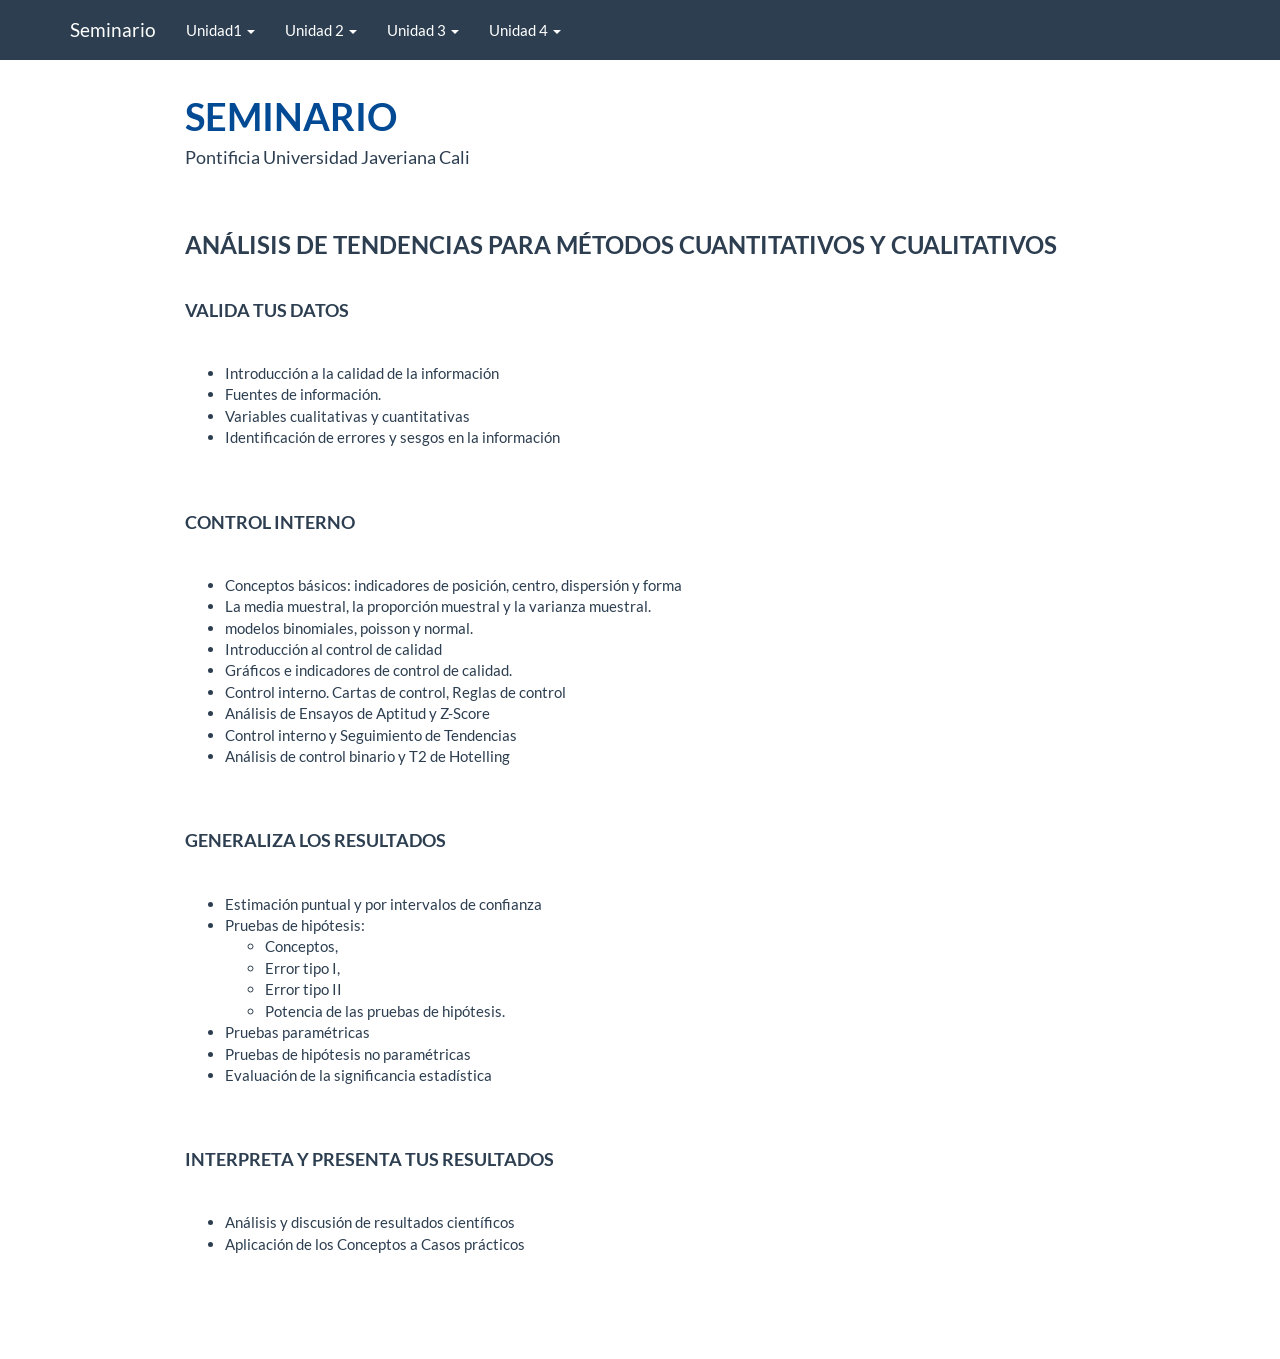
==== docs/index.html @ cdc2f90b "add sitioweb 33" ====
<!DOCTYPE html>

<html>

<head>

<meta charset="utf-8" />
<meta name="generator" content="pandoc" />
<meta http-equiv="X-UA-Compatible" content="IE=EDGE" />


<meta name="author" content="Pontificia Universidad Javeriana Cali" />


<title> SEMINARIO</title>

<script src="site_libs/header-attrs-2.25/header-attrs.js"></script>
<script src="site_libs/jquery-3.6.0/jquery-3.6.0.min.js"></script>
<meta name="viewport" content="width=device-width, initial-scale=1" />
<link href="site_libs/bootstrap-3.3.5/css/flatly.min.css" rel="stylesheet" />
<script src="site_libs/bootstrap-3.3.5/js/bootstrap.min.js"></script>
<script src="site_libs/bootstrap-3.3.5/shim/html5shiv.min.js"></script>
<script src="site_libs/bootstrap-3.3.5/shim/respond.min.js"></script>
<style>h1 {font-size: 34px;}
       h1.title {font-size: 38px;}
       h2 {font-size: 30px;}
       h3 {font-size: 24px;}
       h4 {font-size: 18px;}
       h5 {font-size: 16px;}
       h6 {font-size: 12px;}
       code {color: inherit; background-color: rgba(0, 0, 0, 0.04);}
       pre:not([class]) { background-color: white }</style>
<script src="site_libs/navigation-1.1/tabsets.js"></script>
<link href="site_libs/highlightjs-9.12.0/default.css" rel="stylesheet" />
<script src="site_libs/highlightjs-9.12.0/highlight.js"></script>

<style type="text/css">
  code{white-space: pre-wrap;}
  span.smallcaps{font-variant: small-caps;}
  span.underline{text-decoration: underline;}
  div.column{display: inline-block; vertical-align: top; width: 50%;}
  div.hanging-indent{margin-left: 1.5em; text-indent: -1.5em;}
  ul.task-list{list-style: none;}
    </style>

<style type="text/css">code{white-space: pre;}</style>
<script type="text/javascript">
if (window.hljs) {
  hljs.configure({languages: []});
  hljs.initHighlightingOnLoad();
  if (document.readyState && document.readyState === "complete") {
    window.setTimeout(function() { hljs.initHighlighting(); }, 0);
  }
}
</script>






<link rel="stylesheet" href="style.css" type="text/css" />



<style type = "text/css">
.main-container {
  max-width: 940px;
  margin-left: auto;
  margin-right: auto;
}
img {
  max-width:100%;
}
.tabbed-pane {
  padding-top: 12px;
}
.html-widget {
  margin-bottom: 20px;
}
button.code-folding-btn:focus {
  outline: none;
}
summary {
  display: list-item;
}
details > summary > p:only-child {
  display: inline;
}
pre code {
  padding: 0;
}
</style>


<style type="text/css">
.dropdown-submenu {
  position: relative;
}
.dropdown-submenu>.dropdown-menu {
  top: 0;
  left: 100%;
  margin-top: -6px;
  margin-left: -1px;
  border-radius: 0 6px 6px 6px;
}
.dropdown-submenu:hover>.dropdown-menu {
  display: block;
}
.dropdown-submenu>a:after {
  display: block;
  content: " ";
  float: right;
  width: 0;
  height: 0;
  border-color: transparent;
  border-style: solid;
  border-width: 5px 0 5px 5px;
  border-left-color: #cccccc;
  margin-top: 5px;
  margin-right: -10px;
}
.dropdown-submenu:hover>a:after {
  border-left-color: #adb5bd;
}
.dropdown-submenu.pull-left {
  float: none;
}
.dropdown-submenu.pull-left>.dropdown-menu {
  left: -100%;
  margin-left: 10px;
  border-radius: 6px 0 6px 6px;
}
</style>

<script type="text/javascript">
// manage active state of menu based on current page
$(document).ready(function () {
  // active menu anchor
  href = window.location.pathname
  href = href.substr(href.lastIndexOf('/') + 1)
  if (href === "")
    href = "index.html";
  var menuAnchor = $('a[href="' + href + '"]');

  // mark the anchor link active (and if it's in a dropdown, also mark that active)
  var dropdown = menuAnchor.closest('li.dropdown');
  if (window.bootstrap) { // Bootstrap 4+
    menuAnchor.addClass('active');
    dropdown.find('> .dropdown-toggle').addClass('active');
  } else { // Bootstrap 3
    menuAnchor.parent().addClass('active');
    dropdown.addClass('active');
  }

  // Navbar adjustments
  var navHeight = $(".navbar").first().height() + 15;
  var style = document.createElement('style');
  var pt = "padding-top: " + navHeight + "px; ";
  var mt = "margin-top: -" + navHeight + "px; ";
  var css = "";
  // offset scroll position for anchor links (for fixed navbar)
  for (var i = 1; i <= 6; i++) {
    css += ".section h" + i + "{ " + pt + mt + "}\n";
  }
  style.innerHTML = "body {" + pt + "padding-bottom: 40px; }\n" + css;
  document.head.appendChild(style);
});
</script>

<!-- tabsets -->

<style type="text/css">
.tabset-dropdown > .nav-tabs {
  display: inline-table;
  max-height: 500px;
  min-height: 44px;
  overflow-y: auto;
  border: 1px solid #ddd;
  border-radius: 4px;
}

.tabset-dropdown > .nav-tabs > li.active:before, .tabset-dropdown > .nav-tabs.nav-tabs-open:before {
  content: "\e259";
  font-family: 'Glyphicons Halflings';
  display: inline-block;
  padding: 10px;
  border-right: 1px solid #ddd;
}

.tabset-dropdown > .nav-tabs.nav-tabs-open > li.active:before {
  content: "\e258";
  font-family: 'Glyphicons Halflings';
  border: none;
}

.tabset-dropdown > .nav-tabs > li.active {
  display: block;
}

.tabset-dropdown > .nav-tabs > li > a,
.tabset-dropdown > .nav-tabs > li > a:focus,
.tabset-dropdown > .nav-tabs > li > a:hover {
  border: none;
  display: inline-block;
  border-radius: 4px;
  background-color: transparent;
}

.tabset-dropdown > .nav-tabs.nav-tabs-open > li {
  display: block;
  float: none;
}

.tabset-dropdown > .nav-tabs > li {
  display: none;
}
</style>

<!-- code folding -->




</head>

<body>


<div class="container-fluid main-container">




<div class="navbar navbar-default  navbar-fixed-top" role="navigation">
  <div class="container">
    <div class="navbar-header">
      <button type="button" class="navbar-toggle collapsed" data-toggle="collapse" data-bs-toggle="collapse" data-target="#navbar" data-bs-target="#navbar">
        <span class="icon-bar"></span>
        <span class="icon-bar"></span>
        <span class="icon-bar"></span>
      </button>
      <a class="navbar-brand" href="index.html">Seminario </a>
    </div>
    <div id="navbar" class="navbar-collapse collapse">
      <ul class="nav navbar-nav">
        <li class="dropdown">
  <a href="#" class="dropdown-toggle" data-toggle="dropdown" role="button" data-bs-toggle="dropdown" aria-expanded="false">
    Unidad1
     
    <span class="caret"></span>
  </a>
  <ul class="dropdown-menu" role="menu">
    <li>
      <a href="recurso000.html">Introducción a la calidad de la información</a>
    </li>
    <li>
      <a href="recurso000.html">Fuentes de información</a>
    </li>
    <li>
      <a href="recurso000.html">Variables cualitativas y cuantitativas</a>
    </li>
    <li>
      <a href="recurso000.html">Identificación de errores</a>
    </li>
  </ul>
</li>
<li class="dropdown">
  <a href="#" class="dropdown-toggle" data-toggle="dropdown" role="button" data-bs-toggle="dropdown" aria-expanded="false">
    Unidad 2
     
    <span class="caret"></span>
  </a>
  <ul class="dropdown-menu" role="menu">
    <li>
      <a href="recurso000.html">Conceptos básicos indicadores estadísticos</a>
    </li>
    <li>
      <a href="recurso000.html">Modelos de probabilidad</a>
    </li>
    <li>
      <a href="recurso000.html">Introducción al control de calidad</a>
    </li>
    <li>
      <a href="recurso000.html">Análisis de ensayos</a>
    </li>
    <li>
      <a href="recurso000.html">Control interno</a>
    </li>
    <li>
      <a href="recurso000.html">Análisis de control binario</a>
    </li>
  </ul>
</li>
<li class="dropdown">
  <a href="#" class="dropdown-toggle" data-toggle="dropdown" role="button" data-bs-toggle="dropdown" aria-expanded="false">
    Unidad 3
     
    <span class="caret"></span>
  </a>
  <ul class="dropdown-menu" role="menu">
    <li>
      <a href="recurso331.html">Estimación -conceptos básicos </a>
    </li>
    <li>
      <a href="recurso332.html">Intervalos de confianza - paramétricos</a>
    </li>
    <li>
      <a href="recurso333.html">Intervalos de confianza - no paramétricos</a>
    </li>
    <li>
      <a href="recurso334.html">Pruebas de hipótesis - conceptos básicos</a>
    </li>
    <li>
      <a href="recurso335.html">Pruebas de hipótesis - paramétricas</a>
    </li>
    <li>
      <a href="recurso336.html">Pruebas de hipótesis - no paramétricas</a>
    </li>
    <li>
      <a href="recurso337.html">La significancia estadística</a>
    </li>
  </ul>
</li>
<li class="dropdown">
  <a href="#" class="dropdown-toggle" data-toggle="dropdown" role="button" data-bs-toggle="dropdown" aria-expanded="false">
    Unidad 4
     
    <span class="caret"></span>
  </a>
  <ul class="dropdown-menu" role="menu">
    <li>
      <a href="recurso000.html">Análisis de resultados científicos</a>
    </li>
    <li>
      <a href="recurso000.html">Aplicacón de los conceptos</a>
    </li>
  </ul>
</li>
      </ul>
      <ul class="nav navbar-nav navbar-right">
        
      </ul>
    </div><!--/.nav-collapse -->
  </div><!--/.container -->
</div><!--/.navbar -->

<div id="header">



<h1 class="title toc-ignore"><span style="color:#034a94">
<strong>SEMINARIO</strong></span></h1>
<h4 class="author">Pontificia Universidad Javeriana Cali</h4>

</div>


<p><br/><br/></p>
<div
id="análisis-de-tendencias-para-métodos-cuantitativos-y-cualitativos"
class="section level3">
<h3><strong>ANÁLISIS DE TENDENCIAS PARA MÉTODOS CUANTITATIVOS Y
CUALITATIVOS</strong></h3>
<p><br/></p>
<div id="valida-tus-datos" class="section level4">
<h4><strong>VALIDA TUS DATOS</strong></h4>
<p><br/></p>
<ul>
<li>Introducción a la calidad de la información</li>
<li>Fuentes de información.</li>
<li>Variables cualitativas y cuantitativas</li>
<li>Identificación de errores y sesgos en la información</li>
</ul>
<p><br/><br/></p>
</div>
<div id="control-interno" class="section level4">
<h4><strong>CONTROL INTERNO</strong></h4>
<p><br/></p>
<ul>
<li>Conceptos básicos: indicadores de posición, centro, dispersión y
forma</li>
<li>La media muestral, la proporción muestral y la varianza
muestral.</li>
<li>modelos binomiales, poisson y normal.<br />
</li>
<li>Introducción al control de calidad</li>
<li>Gráficos e indicadores de control de calidad.</li>
<li>Control interno. Cartas de control, Reglas de control</li>
<li>Análisis de Ensayos de Aptitud y Z-Score</li>
<li>Control interno y Seguimiento de Tendencias</li>
<li>Análisis de control binario y T2 de Hotelling</li>
</ul>
<p><br/><br/></p>
</div>
<div id="generaliza-los-resultados" class="section level4">
<h4><strong>GENERALIZA LOS RESULTADOS</strong></h4>
<p><br/></p>
<ul>
<li>Estimación puntual y por intervalos de confianza</li>
<li>Pruebas de hipótesis:
<ul>
<li>Conceptos,</li>
<li>Error tipo I,</li>
<li>Error tipo II</li>
<li>Potencia de las pruebas de hipótesis.</li>
</ul></li>
<li>Pruebas paramétricas</li>
<li>Pruebas de hipótesis no paramétricas</li>
<li>Evaluación de la significancia estadística</li>
</ul>
<p><br/><br/></p>
</div>
<div id="interpreta-y-presenta-tus-resultados" class="section level4">
<h4><strong>INTERPRETA Y PRESENTA TUS RESULTADOS</strong></h4>
<p><br/></p>
<ul>
<li>Análisis y discusión de resultados científicos</li>
<li>Aplicación de los Conceptos a Casos prácticos</li>
</ul>
<p><br/><br/></p>
</div>
</div>




</div>

<script>

// add bootstrap table styles to pandoc tables
function bootstrapStylePandocTables() {
  $('tr.odd').parent('tbody').parent('table').addClass('table table-condensed');
}
$(document).ready(function () {
  bootstrapStylePandocTables();
});


</script>

<!-- tabsets -->

<script>
$(document).ready(function () {
  window.buildTabsets("TOC");
});

$(document).ready(function () {
  $('.tabset-dropdown > .nav-tabs > li').click(function () {
    $(this).parent().toggleClass('nav-tabs-open');
  });
});
</script>

<!-- code folding -->


<!-- dynamically load mathjax for compatibility with self-contained -->
<script>
  (function () {
    var script = document.createElement("script");
    script.type = "text/javascript";
    script.src  = "https://mathjax.rstudio.com/latest/MathJax.js?config=TeX-AMS-MML_HTMLorMML";
    document.getElementsByTagName("head")[0].appendChild(script);
  })();
</script>

</body>
</html>
---- docs/site_libs/bootstrap-3.3.5/css/flatly.min.css ----
@font-face {
  font-family: 'Lato';
  font-style: normal;
  font-weight: 400;
  src: url(fonts/Lato.ttf) format('truetype');
}
@font-face {
  font-family: 'Lato';
  font-style: normal;
  font-weight: 700;
  src: url(fonts/LatoBold.ttf) format('truetype');
}
@font-face {
  font-family: 'Lato';
  font-style: italic;
  font-weight: 400;
  src: url(fonts/LatoItalic.ttf) format('truetype');
}

/*!
 * bootswatch v3.3.6
 * Homepage: http://bootswatch.com
 * Copyright 2012-2015 Thomas Park
 * Licensed under MIT
 * Based on Bootstrap
*//*!
 * Bootstrap v3.3.6 (http://getbootstrap.com)
 * Copyright 2011-2015 Twitter, Inc.
 * Licensed under MIT (https://github.com/twbs/bootstrap/blob/master/LICENSE)
 *//*! normalize.css v3.0.3 | MIT License | github.com/necolas/normalize.css */html{font-family:sans-serif;-ms-text-size-adjust:100%;-webkit-text-size-adjust:100%}body{margin:0}article,aside,details,figcaption,figure,footer,header,hgroup,main,menu,nav,section,summary{display:block}audio,canvas,progress,video{display:inline-block;vertical-align:baseline}audio:not([controls]){display:none;height:0}[hidden],template{display:none}a{background-color:transparent}a:active,a:hover{outline:0}abbr[title]{border-bottom:1px dotted}b,strong{font-weight:bold}dfn{font-style:italic}h1{font-size:2em;margin:0.67em 0}mark{background:#ff0;color:#000}small{font-size:80%}sub,sup{font-size:75%;line-height:0;position:relative;vertical-align:baseline}sup{top:-0.5em}sub{bottom:-0.25em}img{border:0}svg:not(:root){overflow:hidden}figure{margin:1em 40px}hr{-webkit-box-sizing:content-box;-moz-box-sizing:content-box;box-sizing:content-box;height:0}pre{overflow:auto}code,kbd,pre,samp{font-family:monospace, monospace;font-size:1em}button,input,optgroup,select,textarea{color:inherit;font:inherit;margin:0}button{overflow:visible}button,select{text-transform:none}button,html input[type="button"],input[type="reset"],input[type="submit"]{-webkit-appearance:button;cursor:pointer}button[disabled],html input[disabled]{cursor:default}button::-moz-focus-inner,input::-moz-focus-inner{border:0;padding:0}input{line-height:normal}input[type="checkbox"],input[type="radio"]{-webkit-box-sizing:border-box;-moz-box-sizing:border-box;box-sizing:border-box;padding:0}input[type="number"]::-webkit-inner-spin-button,input[type="number"]::-webkit-outer-spin-button{height:auto}input[type="search"]{-webkit-appearance:textfield;-webkit-box-sizing:content-box;-moz-box-sizing:content-box;box-sizing:content-box}input[type="search"]::-webkit-search-cancel-button,input[type="search"]::-webkit-search-decoration{-webkit-appearance:none}fieldset{border:1px solid #c0c0c0;margin:0 2px;padding:0.35em 0.625em 0.75em}legend{border:0;padding:0}textarea{overflow:auto}optgroup{font-weight:bold}table{border-collapse:collapse;border-spacing:0}td,th{padding:0}/*! Source: https://github.com/h5bp/html5-boilerplate/blob/master/src/css/main.css */@media print{*,*:before,*:after{background:transparent !important;color:#000 !important;-webkit-box-shadow:none !important;box-shadow:none !important;text-shadow:none !important}a,a:visited{text-decoration:underline}a[href]:after{content:" (" attr(href) ")"}abbr[title]:after{content:" (" attr(title) ")"}a[href^="#"]:after,a[href^="javascript:"]:after{content:""}pre,blockquote{border:1px solid #999;page-break-inside:avoid}thead{display:table-header-group}tr,img{page-break-inside:avoid}img{max-width:100% !important}p,h2,h3{orphans:3;widows:3}h2,h3{page-break-after:avoid}.navbar{display:none}.btn>.caret,.dropup>.btn>.caret{border-top-color:#000 !important}.label{border:1px solid #000}.table{border-collapse:collapse !important}.table td,.table th{background-color:#fff !important}.table-bordered th,.table-bordered td{border:1px solid #ddd !important}}@font-face{font-family:'Glyphicons Halflings';src:url('../fonts/glyphicons-halflings-regular.eot');src:url('../fonts/glyphicons-halflings-regular.eot?#iefix') format('embedded-opentype'),url('../fonts/glyphicons-halflings-regular.woff') format('woff'),url('../fonts/glyphicons-halflings-regular.ttf') format('truetype'),url('../fonts/glyphicons-halflings-regular.svg#glyphicons_halflingsregular') format('svg')}.glyphicon{position:relative;top:1px;display:inline-block;font-family:'Glyphicons Halflings';font-style:normal;font-weight:normal;line-height:1;-webkit-font-smoothing:antialiased;-moz-osx-font-smoothing:grayscale}.glyphicon-asterisk:before{content:"\002a"}.glyphicon-plus:before{content:"\002b"}.glyphicon-euro:before,.glyphicon-eur:before{content:"\20ac"}.glyphicon-minus:before{content:"\2212"}.glyphicon-cloud:before{content:"\2601"}.glyphicon-envelope:before{content:"\2709"}.glyphicon-pencil:before{content:"\270f"}.glyphicon-glass:before{content:"\e001"}.glyphicon-music:before{content:"\e002"}.glyphicon-search:before{content:"\e003"}.glyphicon-heart:before{content:"\e005"}.glyphicon-star:before{content:"\e006"}.glyphicon-star-empty:before{content:"\e007"}.glyphicon-user:before{content:"\e008"}.glyphicon-film:before{content:"\e009"}.glyphicon-th-large:before{content:"\e010"}.glyphicon-th:before{content:"\e011"}.glyphicon-th-list:before{content:"\e012"}.glyphicon-ok:before{content:"\e013"}.glyphicon-remove:before{content:"\e014"}.glyphicon-zoom-in:before{content:"\e015"}.glyphicon-zoom-out:before{content:"\e016"}.glyphicon-off:before{content:"\e017"}.glyphicon-signal:before{content:"\e018"}.glyphicon-cog:before{content:"\e019"}.glyphicon-trash:before{content:"\e020"}.glyphicon-home:before{content:"\e021"}.glyphicon-file:before{content:"\e022"}.glyphicon-time:before{content:"\e023"}.glyphicon-road:before{content:"\e024"}.glyphicon-download-alt:before{content:"\e025"}.glyphicon-download:before{content:"\e026"}.glyphicon-upload:before{content:"\e027"}.glyphicon-inbox:before{content:"\e028"}.glyphicon-play-circle:before{content:"\e029"}.glyphicon-repeat:before{content:"\e030"}.glyphicon-refresh:before{content:"\e031"}.glyphicon-list-alt:before{content:"\e032"}.glyphicon-lock:before{content:"\e033"}.glyphicon-flag:before{content:"\e034"}.glyphicon-headphones:before{content:"\e035"}.glyphicon-volume-off:before{content:"\e036"}.glyphicon-volume-down:before{content:"\e037"}.glyphicon-volume-up:before{content:"\e038"}.glyphicon-qrcode:before{content:"\e039"}.glyphicon-barcode:before{content:"\e040"}.glyphicon-tag:before{content:"\e041"}.glyphicon-tags:before{content:"\e042"}.glyphicon-book:before{content:"\e043"}.glyphicon-bookmark:before{content:"\e044"}.glyphicon-print:before{content:"\e045"}.glyphicon-camera:before{content:"\e046"}.glyphicon-font:before{content:"\e047"}.glyphicon-bold:before{content:"\e048"}.glyphicon-italic:before{content:"\e049"}.glyphicon-text-height:before{content:"\e050"}.glyphicon-text-width:before{content:"\e051"}.glyphicon-align-left:before{content:"\e052"}.glyphicon-align-center:before{content:"\e053"}.glyphicon-align-right:before{content:"\e054"}.glyphicon-align-justify:before{content:"\e055"}.glyphicon-list:before{content:"\e056"}.glyphicon-indent-left:before{content:"\e057"}.glyphicon-indent-right:before{content:"\e058"}.glyphicon-facetime-video:before{content:"\e059"}.glyphicon-picture:before{content:"\e060"}.glyphicon-map-marker:before{content:"\e062"}.glyphicon-adjust:before{content:"\e063"}.glyphicon-tint:before{content:"\e064"}.glyphicon-edit:before{content:"\e065"}.glyphicon-share:before{content:"\e066"}.glyphicon-check:before{content:"\e067"}.glyphicon-move:before{content:"\e068"}.glyphicon-step-backward:before{content:"\e069"}.glyphicon-fast-backward:before{content:"\e070"}.glyphicon-backward:before{content:"\e071"}.glyphicon-play:before{content:"\e072"}.glyphicon-pause:before{content:"\e073"}.glyphicon-stop:before{content:"\e074"}.glyphicon-forward:before{content:"\e075"}.glyphicon-fast-forward:before{content:"\e076"}.glyphicon-step-forward:before{content:"\e077"}.glyphicon-eject:before{content:"\e078"}.glyphicon-chevron-left:before{content:"\e079"}.glyphicon-chevron-right:before{content:"\e080"}.glyphicon-plus-sign:before{content:"\e081"}.glyphicon-minus-sign:before{content:"\e082"}.glyphicon-remove-sign:before{content:"\e083"}.glyphicon-ok-sign:before{content:"\e084"}.glyphicon-question-sign:before{content:"\e085"}.glyphicon-info-sign:before{content:"\e086"}.glyphicon-screenshot:before{content:"\e087"}.glyphicon-remove-circle:before{content:"\e088"}.glyphicon-ok-circle:before{content:"\e089"}.glyphicon-ban-circle:before{content:"\e090"}.glyphicon-arrow-left:before{content:"\e091"}.glyphicon-arrow-right:before{content:"\e092"}.glyphicon-arrow-up:before{content:"\e093"}.glyphicon-arrow-down:before{content:"\e094"}.glyphicon-share-alt:before{content:"\e095"}.glyphicon-resize-full:before{content:"\e096"}.glyphicon-resize-small:before{content:"\e097"}.glyphicon-exclamation-sign:before{content:"\e101"}.glyphicon-gift:before{content:"\e102"}.glyphicon-leaf:before{content:"\e103"}.glyphicon-fire:before{content:"\e104"}.glyphicon-eye-open:before{content:"\e105"}.glyphicon-eye-close:before{content:"\e106"}.glyphicon-warning-sign:before{content:"\e107"}.glyphicon-plane:before{content:"\e108"}.glyphicon-calendar:before{content:"\e109"}.glyphicon-random:before{content:"\e110"}.glyphicon-comment:before{content:"\e111"}.glyphicon-magnet:before{content:"\e112"}.glyphicon-chevron-up:before{content:"\e113"}.glyphicon-chevron-down:before{content:"\e114"}.glyphicon-retweet:before{content:"\e115"}.glyphicon-shopping-cart:before{content:"\e116"}.glyphicon-folder-close:before{content:"\e117"}.glyphicon-folder-open:before{content:"\e118"}.glyphicon-resize-vertical:before{content:"\e119"}.glyphicon-resize-horizontal:before{content:"\e120"}.glyphicon-hdd:before{content:"\e121"}.glyphicon-bullhorn:before{content:"\e122"}.glyphicon-bell:before{content:"\e123"}.glyphicon-certificate:before{content:"\e124"}.glyphicon-thumbs-up:before{content:"\e125"}.glyphicon-thumbs-down:before{content:"\e126"}.glyphicon-hand-right:before{content:"\e127"}.glyphicon-hand-left:before{content:"\e128"}.glyphicon-hand-up:before{content:"\e129"}.glyphicon-hand-down:before{content:"\e130"}.glyphicon-circle-arrow-right:before{content:"\e131"}.glyphicon-circle-arrow-left:before{content:"\e132"}.glyphicon-circle-arrow-up:before{content:"\e133"}.glyphicon-circle-arrow-down:before{content:"\e134"}.glyphicon-globe:before{content:"\e135"}.glyphicon-wrench:before{content:"\e136"}.glyphicon-tasks:before{content:"\e137"}.glyphicon-filter:before{content:"\e138"}.glyphicon-briefcase:before{content:"\e139"}.glyphicon-fullscreen:before{content:"\e140"}.glyphicon-dashboard:before{content:"\e141"}.glyphicon-paperclip:before{content:"\e142"}.glyphicon-heart-empty:before{content:"\e143"}.glyphicon-link:before{content:"\e144"}.glyphicon-phone:before{content:"\e145"}.glyphicon-pushpin:before{content:"\e146"}.glyphicon-usd:before{content:"\e148"}.glyphicon-gbp:before{content:"\e149"}.glyphicon-sort:before{content:"\e150"}.glyphicon-sort-by-alphabet:before{content:"\e151"}.glyphicon-sort-by-alphabet-alt:before{content:"\e152"}.glyphicon-sort-by-order:before{content:"\e153"}.glyphicon-sort-by-order-alt:before{content:"\e154"}.glyphicon-sort-by-attributes:before{content:"\e155"}.glyphicon-sort-by-attributes-alt:before{content:"\e156"}.glyphicon-unchecked:before{content:"\e157"}.glyphicon-expand:before{content:"\e158"}.glyphicon-collapse-down:before{content:"\e159"}.glyphicon-collapse-up:before{content:"\e160"}.glyphicon-log-in:before{content:"\e161"}.glyphicon-flash:before{content:"\e162"}.glyphicon-log-out:before{content:"\e163"}.glyphicon-new-window:before{content:"\e164"}.glyphicon-record:before{content:"\e165"}.glyphicon-save:before{content:"\e166"}.glyphicon-open:before{content:"\e167"}.glyphicon-saved:before{content:"\e168"}.glyphicon-import:before{content:"\e169"}.glyphicon-export:before{content:"\e170"}.glyphicon-send:before{content:"\e171"}.glyphicon-floppy-disk:before{content:"\e172"}.glyphicon-floppy-saved:before{content:"\e173"}.glyphicon-floppy-remove:before{content:"\e174"}.glyphicon-floppy-save:before{content:"\e175"}.glyphicon-floppy-open:before{content:"\e176"}.glyphicon-credit-card:before{content:"\e177"}.glyphicon-transfer:before{content:"\e178"}.glyphicon-cutlery:before{content:"\e179"}.glyphicon-header:before{content:"\e180"}.glyphicon-compressed:before{content:"\e181"}.glyphicon-earphone:before{content:"\e182"}.glyphicon-phone-alt:before{content:"\e183"}.glyphicon-tower:before{content:"\e184"}.glyphicon-stats:before{content:"\e185"}.glyphicon-sd-video:before{content:"\e186"}.glyphicon-hd-video:before{content:"\e187"}.glyphicon-subtitles:before{content:"\e188"}.glyphicon-sound-stereo:before{content:"\e189"}.glyphicon-sound-dolby:before{content:"\e190"}.glyphicon-sound-5-1:before{content:"\e191"}.glyphicon-sound-6-1:before{content:"\e192"}.glyphicon-sound-7-1:before{content:"\e193"}.glyphicon-copyright-mark:before{content:"\e194"}.glyphicon-registration-mark:before{content:"\e195"}.glyphicon-cloud-download:before{content:"\e197"}.glyphicon-cloud-upload:before{content:"\e198"}.glyphicon-tree-conifer:before{content:"\e199"}.glyphicon-tree-deciduous:before{content:"\e200"}.glyphicon-cd:before{content:"\e201"}.glyphicon-save-file:before{content:"\e202"}.glyphicon-open-file:before{content:"\e203"}.glyphicon-level-up:before{content:"\e204"}.glyphicon-copy:before{content:"\e205"}.glyphicon-paste:before{content:"\e206"}.glyphicon-alert:before{content:"\e209"}.glyphicon-equalizer:before{content:"\e210"}.glyphicon-king:before{content:"\e211"}.glyphicon-queen:before{content:"\e212"}.glyphicon-pawn:before{content:"\e213"}.glyphicon-bishop:before{content:"\e214"}.glyphicon-knight:before{content:"\e215"}.glyphicon-baby-formula:before{content:"\e216"}.glyphicon-tent:before{content:"\26fa"}.glyphicon-blackboard:before{content:"\e218"}.glyphicon-bed:before{content:"\e219"}.glyphicon-apple:before{content:"\f8ff"}.glyphicon-erase:before{content:"\e221"}.glyphicon-hourglass:before{content:"\231b"}.glyphicon-lamp:before{content:"\e223"}.glyphicon-duplicate:before{content:"\e224"}.glyphicon-piggy-bank:before{content:"\e225"}.glyphicon-scissors:before{content:"\e226"}.glyphicon-bitcoin:before{content:"\e227"}.glyphicon-btc:before{content:"\e227"}.glyphicon-xbt:before{content:"\e227"}.glyphicon-yen:before{content:"\00a5"}.glyphicon-jpy:before{content:"\00a5"}.glyphicon-ruble:before{content:"\20bd"}.glyphicon-rub:before{content:"\20bd"}.glyphicon-scale:before{content:"\e230"}.glyphicon-ice-lolly:before{content:"\e231"}.glyphicon-ice-lolly-tasted:before{content:"\e232"}.glyphicon-education:before{content:"\e233"}.glyphicon-option-horizontal:before{content:"\e234"}.glyphicon-option-vertical:before{content:"\e235"}.glyphicon-menu-hamburger:before{content:"\e236"}.glyphicon-modal-window:before{content:"\e237"}.glyphicon-oil:before{content:"\e238"}.glyphicon-grain:before{content:"\e239"}.glyphicon-sunglasses:before{content:"\e240"}.glyphicon-text-size:before{content:"\e241"}.glyphicon-text-color:before{content:"\e242"}.glyphicon-text-background:before{content:"\e243"}.glyphicon-object-align-top:before{content:"\e244"}.glyphicon-object-align-bottom:before{content:"\e245"}.glyphicon-object-align-horizontal:before{content:"\e246"}.glyphicon-object-align-left:before{content:"\e247"}.glyphicon-object-align-vertical:before{content:"\e248"}.glyphicon-object-align-right:before{content:"\e249"}.glyphicon-triangle-right:before{content:"\e250"}.glyphicon-triangle-left:before{content:"\e251"}.glyphicon-triangle-bottom:before{content:"\e252"}.glyphicon-triangle-top:before{content:"\e253"}.glyphicon-console:before{content:"\e254"}.glyphicon-superscript:before{content:"\e255"}.glyphicon-subscript:before{content:"\e256"}.glyphicon-menu-left:before{content:"\e257"}.glyphicon-menu-right:before{content:"\e258"}.glyphicon-menu-down:before{content:"\e259"}.glyphicon-menu-up:before{content:"\e260"}*{-webkit-box-sizing:border-box;-moz-box-sizing:border-box;box-sizing:border-box}*:before,*:after{-webkit-box-sizing:border-box;-moz-box-sizing:border-box;box-sizing:border-box}html{font-size:10px;-webkit-tap-highlight-color:rgba(0,0,0,0)}body{font-family:"Lato","Helvetica Neue",Helvetica,Arial,sans-serif;font-size:15px;line-height:1.42857143;color:#2c3e50;background-color:#ffffff}input,button,select,textarea{font-family:inherit;font-size:inherit;line-height:inherit}a{color:#18bc9c;text-decoration:none}a:hover,a:focus{color:#18bc9c;text-decoration:underline}a:focus{outline:thin dotted;outline:5px auto -webkit-focus-ring-color;outline-offset:-2px}figure{margin:0}img{vertical-align:middle}.img-responsive,.thumbnail>img,.thumbnail a>img,.carousel-inner>.item>img,.carousel-inner>.item>a>img{display:block;max-width:100%;height:auto}.img-rounded{border-radius:6px}.img-thumbnail{padding:4px;line-height:1.42857143;background-color:#ffffff;border:1px solid #ecf0f1;border-radius:4px;-webkit-transition:all .2s ease-in-out;-o-transition:all .2s ease-in-out;transition:all .2s ease-in-out;display:inline-block;max-width:100%;height:auto}.img-circle{border-radius:50%}hr{margin-top:21px;margin-bottom:21px;border:0;border-top:1px solid #ecf0f1}.sr-only{position:absolute;width:1px;height:1px;margin:-1px;padding:0;overflow:hidden;clip:rect(0, 0, 0, 0);border:0}.sr-only-focusable:active,.sr-only-focusable:focus{position:static;width:auto;height:auto;margin:0;overflow:visible;clip:auto}[role="button"]{cursor:pointer}h1,h2,h3,h4,h5,h6,.h1,.h2,.h3,.h4,.h5,.h6{font-family:"Lato","Helvetica Neue",Helvetica,Arial,sans-serif;font-weight:400;line-height:1.1;color:inherit}h1 small,h2 small,h3 small,h4 small,h5 small,h6 small,.h1 small,.h2 small,.h3 small,.h4 small,.h5 small,.h6 small,h1 .small,h2 .small,h3 .small,h4 .small,h5 .small,h6 .small,.h1 .small,.h2 .small,.h3 .small,.h4 .small,.h5 .small,.h6 .small{font-weight:normal;line-height:1;color:#b4bcc2}h1,.h1,h2,.h2,h3,.h3{margin-top:21px;margin-bottom:10.5px}h1 small,.h1 small,h2 small,.h2 small,h3 small,.h3 small,h1 .small,.h1 .small,h2 .small,.h2 .small,h3 .small,.h3 .small{font-size:65%}h4,.h4,h5,.h5,h6,.h6{margin-top:10.5px;margin-bottom:10.5px}h4 small,.h4 small,h5 small,.h5 small,h6 small,.h6 small,h4 .small,.h4 .small,h5 .small,.h5 .small,h6 .small,.h6 .small{font-size:75%}h1,.h1{font-size:39px}h2,.h2{font-size:32px}h3,.h3{font-size:26px}h4,.h4{font-size:19px}h5,.h5{font-size:15px}h6,.h6{font-size:13px}p{margin:0 0 10.5px}.lead{margin-bottom:21px;font-size:17px;font-weight:300;line-height:1.4}@media (min-width:768px){.lead{font-size:22.5px}}small,.small{font-size:86%}mark,.mark{background-color:#f39c12;padding:.2em}.text-left{text-align:left}.text-right{text-align:right}.text-center{text-align:center}.text-justify{text-align:justify}.text-nowrap{white-space:nowrap}.text-lowercase{text-transform:lowercase}.text-uppercase{text-transform:uppercase}.text-capitalize{text-transform:capitalize}.text-muted{color:#b4bcc2}.text-primary{color:#2c3e50}a.text-primary:hover,a.text-primary:focus{color:#1a242f}.text-success{color:#ffffff}a.text-success:hover,a.text-success:focus{color:#e6e6e6}.text-info{color:#ffffff}a.text-info:hover,a.text-info:focus{color:#e6e6e6}.text-warning{color:#ffffff}a.text-warning:hover,a.text-warning:focus{color:#e6e6e6}.text-danger{color:#ffffff}a.text-danger:hover,a.text-danger:focus{color:#e6e6e6}.bg-primary{color:#fff;background-color:#2c3e50}a.bg-primary:hover,a.bg-primary:focus{background-color:#1a242f}.bg-success{background-color:#18bc9c}a.bg-success:hover,a.bg-success:focus{background-color:#128f76}.bg-info{background-color:#3498db}a.bg-info:hover,a.bg-info:focus{background-color:#217dbb}.bg-warning{background-color:#f39c12}a.bg-warning:hover,a.bg-warning:focus{background-color:#c87f0a}.bg-danger{background-color:#e74c3c}a.bg-danger:hover,a.bg-danger:focus{background-color:#d62c1a}.page-header{padding-bottom:9.5px;margin:42px 0 21px;border-bottom:1px solid transparent}ul,ol{margin-top:0;margin-bottom:10.5px}ul ul,ol ul,ul ol,ol ol{margin-bottom:0}.list-unstyled{padding-left:0;list-style:none}.list-inline{padding-left:0;list-style:none;margin-left:-5px}.list-inline>li{display:inline-block;padding-left:5px;padding-right:5px}dl{margin-top:0;margin-bottom:21px}dt,dd{line-height:1.42857143}dt{font-weight:bold}dd{margin-left:0}@media (min-width:768px){.dl-horizontal dt{float:left;width:160px;clear:left;text-align:right;overflow:hidden;text-overflow:ellipsis;white-space:nowrap}.dl-horizontal dd{margin-left:180px}}abbr[title],abbr[data-original-title]{cursor:help;border-bottom:1px dotted #b4bcc2}.initialism{font-size:90%;text-transform:uppercase}blockquote{padding:10.5px 21px;margin:0 0 21px;font-size:18.75px;border-left:5px solid #ecf0f1}blockquote p:last-child,blockquote ul:last-child,blockquote ol:last-child{margin-bottom:0}blockquote footer,blockquote small,blockquote .small{display:block;font-size:80%;line-height:1.42857143;color:#b4bcc2}blockquote footer:before,blockquote small:before,blockquote .small:before{content:'\2014 \00A0'}.blockquote-reverse,blockquote.pull-right{padding-right:15px;padding-left:0;border-right:5px solid #ecf0f1;border-left:0;text-align:right}.blockquote-reverse footer:before,blockquote.pull-right footer:before,.blockquote-reverse small:before,blockquote.pull-right small:before,.blockquote-reverse .small:before,blockquote.pull-right .small:before{content:''}.blockquote-reverse footer:after,blockquote.pull-right footer:after,.blockquote-reverse small:after,blockquote.pull-right small:after,.blockquote-reverse .small:after,blockquote.pull-right .small:after{content:'\00A0 \2014'}address{margin-bottom:21px;font-style:normal;line-height:1.42857143}code,kbd,pre,samp{font-family:monospace}code{padding:2px 4px;font-size:90%;color:#c7254e;background-color:#f9f2f4;border-radius:4px}kbd{padding:2px 4px;font-size:90%;color:#ffffff;background-color:#333333;border-radius:3px;-webkit-box-shadow:inset 0 -1px 0 rgba(0,0,0,0.25);box-shadow:inset 0 -1px 0 rgba(0,0,0,0.25)}kbd kbd{padding:0;font-size:100%;font-weight:bold;-webkit-box-shadow:none;box-shadow:none}pre{display:block;padding:10px;margin:0 0 10.5px;font-size:14px;line-height:1.42857143;word-break:break-all;word-wrap:break-word;color:#7b8a8b;background-color:#ecf0f1;border:1px solid #cccccc;border-radius:4px}pre code{padding:0;font-size:inherit;color:inherit;white-space:pre-wrap;background-color:transparent;border-radius:0}.pre-scrollable{max-height:340px;overflow-y:scroll}.container{margin-right:auto;margin-left:auto;padding-left:15px;padding-right:15px}@media (min-width:768px){.container{width:750px}}@media (min-width:992px){.container{width:970px}}@media (min-width:1200px){.container{width:1170px}}.container-fluid{margin-right:auto;margin-left:auto;padding-left:15px;padding-right:15px}.row{margin-left:-15px;margin-right:-15px}.col-xs-1,.col-sm-1,.col-md-1,.col-lg-1,.col-xs-2,.col-sm-2,.col-md-2,.col-lg-2,.col-xs-3,.col-sm-3,.col-md-3,.col-lg-3,.col-xs-4,.col-sm-4,.col-md-4,.col-lg-4,.col-xs-5,.col-sm-5,.col-md-5,.col-lg-5,.col-xs-6,.col-sm-6,.col-md-6,.col-lg-6,.col-xs-7,.col-sm-7,.col-md-7,.col-lg-7,.col-xs-8,.col-sm-8,.col-md-8,.col-lg-8,.col-xs-9,.col-sm-9,.col-md-9,.col-lg-9,.col-xs-10,.col-sm-10,.col-md-10,.col-lg-10,.col-xs-11,.col-sm-11,.col-md-11,.col-lg-11,.col-xs-12,.col-sm-12,.col-md-12,.col-lg-12{position:relative;min-height:1px;padding-left:15px;padding-right:15px}.col-xs-1,.col-xs-2,.col-xs-3,.col-xs-4,.col-xs-5,.col-xs-6,.col-xs-7,.col-xs-8,.col-xs-9,.col-xs-10,.col-xs-11,.col-xs-12{float:left}.col-xs-12{width:100%}.col-xs-11{width:91.66666667%}.col-xs-10{width:83.33333333%}.col-xs-9{width:75%}.col-xs-8{width:66.66666667%}.col-xs-7{width:58.33333333%}.col-xs-6{width:50%}.col-xs-5{width:41.66666667%}.col-xs-4{width:33.33333333%}.col-xs-3{width:25%}.col-xs-2{width:16.66666667%}.col-xs-1{width:8.33333333%}.col-xs-pull-12{right:100%}.col-xs-pull-11{right:91.66666667%}.col-xs-pull-10{right:83.33333333%}.col-xs-pull-9{right:75%}.col-xs-pull-8{right:66.66666667%}.col-xs-pull-7{right:58.33333333%}.col-xs-pull-6{right:50%}.col-xs-pull-5{right:41.66666667%}.col-xs-pull-4{right:33.33333333%}.col-xs-pull-3{right:25%}.col-xs-pull-2{right:16.66666667%}.col-xs-pull-1{right:8.33333333%}.col-xs-pull-0{right:auto}.col-xs-push-12{left:100%}.col-xs-push-11{left:91.66666667%}.col-xs-push-10{left:83.33333333%}.col-xs-push-9{left:75%}.col-xs-push-8{left:66.66666667%}.col-xs-push-7{left:58.33333333%}.col-xs-push-6{left:50%}.col-xs-push-5{left:41.66666667%}.col-xs-push-4{left:33.33333333%}.col-xs-push-3{left:25%}.col-xs-push-2{left:16.66666667%}.col-xs-push-1{left:8.33333333%}.col-xs-push-0{left:auto}.col-xs-offset-12{margin-left:100%}.col-xs-offset-11{margin-left:91.66666667%}.col-xs-offset-10{margin-left:83.33333333%}.col-xs-offset-9{margin-left:75%}.col-xs-offset-8{margin-left:66.66666667%}.col-xs-offset-7{margin-left:58.33333333%}.col-xs-offset-6{margin-left:50%}.col-xs-offset-5{margin-left:41.66666667%}.col-xs-offset-4{margin-left:33.33333333%}.col-xs-offset-3{margin-left:25%}.col-xs-offset-2{margin-left:16.66666667%}.col-xs-offset-1{margin-left:8.33333333%}.col-xs-offset-0{margin-left:0%}@media (min-width:768px){.col-sm-1,.col-sm-2,.col-sm-3,.col-sm-4,.col-sm-5,.col-sm-6,.col-sm-7,.col-sm-8,.col-sm-9,.col-sm-10,.col-sm-11,.col-sm-12{float:left}.col-sm-12{width:100%}.col-sm-11{width:91.66666667%}.col-sm-10{width:83.33333333%}.col-sm-9{width:75%}.col-sm-8{width:66.66666667%}.col-sm-7{width:58.33333333%}.col-sm-6{width:50%}.col-sm-5{width:41.66666667%}.col-sm-4{width:33.33333333%}.col-sm-3{width:25%}.col-sm-2{width:16.66666667%}.col-sm-1{width:8.33333333%}.col-sm-pull-12{right:100%}.col-sm-pull-11{right:91.66666667%}.col-sm-pull-10{right:83.33333333%}.col-sm-pull-9{right:75%}.col-sm-pull-8{right:66.66666667%}.col-sm-pull-7{right:58.33333333%}.col-sm-pull-6{right:50%}.col-sm-pull-5{right:41.66666667%}.col-sm-pull-4{right:33.33333333%}.col-sm-pull-3{right:25%}.col-sm-pull-2{right:16.66666667%}.col-sm-pull-1{right:8.33333333%}.col-sm-pull-0{right:auto}.col-sm-push-12{left:100%}.col-sm-push-11{left:91.66666667%}.col-sm-push-10{left:83.33333333%}.col-sm-push-9{left:75%}.col-sm-push-8{left:66.66666667%}.col-sm-push-7{left:58.33333333%}.col-sm-push-6{left:50%}.col-sm-push-5{left:41.66666667%}.col-sm-push-4{left:33.33333333%}.col-sm-push-3{left:25%}.col-sm-push-2{left:16.66666667%}.col-sm-push-1{left:8.33333333%}.col-sm-push-0{left:auto}.col-sm-offset-12{margin-left:100%}.col-sm-offset-11{margin-left:91.66666667%}.col-sm-offset-10{margin-left:83.33333333%}.col-sm-offset-9{margin-left:75%}.col-sm-offset-8{margin-left:66.66666667%}.col-sm-offset-7{margin-left:58.33333333%}.col-sm-offset-6{margin-left:50%}.col-sm-offset-5{margin-left:41.66666667%}.col-sm-offset-4{margin-left:33.33333333%}.col-sm-offset-3{margin-left:25%}.col-sm-offset-2{margin-left:16.66666667%}.col-sm-offset-1{margin-left:8.33333333%}.col-sm-offset-0{margin-left:0%}}@media (min-width:992px){.col-md-1,.col-md-2,.col-md-3,.col-md-4,.col-md-5,.col-md-6,.col-md-7,.col-md-8,.col-md-9,.col-md-10,.col-md-11,.col-md-12{float:left}.col-md-12{width:100%}.col-md-11{width:91.66666667%}.col-md-10{width:83.33333333%}.col-md-9{width:75%}.col-md-8{width:66.66666667%}.col-md-7{width:58.33333333%}.col-md-6{width:50%}.col-md-5{width:41.66666667%}.col-md-4{width:33.33333333%}.col-md-3{width:25%}.col-md-2{width:16.66666667%}.col-md-1{width:8.33333333%}.col-md-pull-12{right:100%}.col-md-pull-11{right:91.66666667%}.col-md-pull-10{right:83.33333333%}.col-md-pull-9{right:75%}.col-md-pull-8{right:66.66666667%}.col-md-pull-7{right:58.33333333%}.col-md-pull-6{right:50%}.col-md-pull-5{right:41.66666667%}.col-md-pull-4{right:33.33333333%}.col-md-pull-3{right:25%}.col-md-pull-2{right:16.66666667%}.col-md-pull-1{right:8.33333333%}.col-md-pull-0{right:auto}.col-md-push-12{left:100%}.col-md-push-11{left:91.66666667%}.col-md-push-10{left:83.33333333%}.col-md-push-9{left:75%}.col-md-push-8{left:66.66666667%}.col-md-push-7{left:58.33333333%}.col-md-push-6{left:50%}.col-md-push-5{left:41.66666667%}.col-md-push-4{left:33.33333333%}.col-md-push-3{left:25%}.col-md-push-2{left:16.66666667%}.col-md-push-1{left:8.33333333%}.col-md-push-0{left:auto}.col-md-offset-12{margin-left:100%}.col-md-offset-11{margin-left:91.66666667%}.col-md-offset-10{margin-left:83.33333333%}.col-md-offset-9{margin-left:75%}.col-md-offset-8{margin-left:66.66666667%}.col-md-offset-7{margin-left:58.33333333%}.col-md-offset-6{margin-left:50%}.col-md-offset-5{margin-left:41.66666667%}.col-md-offset-4{margin-left:33.33333333%}.col-md-offset-3{margin-left:25%}.col-md-offset-2{margin-left:16.66666667%}.col-md-offset-1{margin-left:8.33333333%}.col-md-offset-0{margin-left:0%}}@media (min-width:1200px){.col-lg-1,.col-lg-2,.col-lg-3,.col-lg-4,.col-lg-5,.col-lg-6,.col-lg-7,.col-lg-8,.col-lg-9,.col-lg-10,.col-lg-11,.col-lg-12{float:left}.col-lg-12{width:100%}.col-lg-11{width:91.66666667%}.col-lg-10{width:83.33333333%}.col-lg-9{width:75%}.col-lg-8{width:66.66666667%}.col-lg-7{width:58.33333333%}.col-lg-6{width:50%}.col-lg-5{width:41.66666667%}.col-lg-4{width:33.33333333%}.col-lg-3{width:25%}.col-lg-2{width:16.66666667%}.col-lg-1{width:8.33333333%}.col-lg-pull-12{right:100%}.col-lg-pull-11{right:91.66666667%}.col-lg-pull-10{right:83.33333333%}.col-lg-pull-9{right:75%}.col-lg-pull-8{right:66.66666667%}.col-lg-pull-7{right:58.33333333%}.col-lg-pull-6{right:50%}.col-lg-pull-5{right:41.66666667%}.col-lg-pull-4{right:33.33333333%}.col-lg-pull-3{right:25%}.col-lg-pull-2{right:16.66666667%}.col-lg-pull-1{right:8.33333333%}.col-lg-pull-0{right:auto}.col-lg-push-12{left:100%}.col-lg-push-11{left:91.66666667%}.col-lg-push-10{left:83.33333333%}.col-lg-push-9{left:75%}.col-lg-push-8{left:66.66666667%}.col-lg-push-7{left:58.33333333%}.col-lg-push-6{left:50%}.col-lg-push-5{left:41.66666667%}.col-lg-push-4{left:33.33333333%}.col-lg-push-3{left:25%}.col-lg-push-2{left:16.66666667%}.col-lg-push-1{left:8.33333333%}.col-lg-push-0{left:auto}.col-lg-offset-12{margin-left:100%}.col-lg-offset-11{margin-left:91.66666667%}.col-lg-offset-10{margin-left:83.33333333%}.col-lg-offset-9{margin-left:75%}.col-lg-offset-8{margin-left:66.66666667%}.col-lg-offset-7{margin-left:58.33333333%}.col-lg-offset-6{margin-left:50%}.col-lg-offset-5{margin-left:41.66666667%}.col-lg-offset-4{margin-left:33.33333333%}.col-lg-offset-3{margin-left:25%}.col-lg-offset-2{margin-left:16.66666667%}.col-lg-offset-1{margin-left:8.33333333%}.col-lg-offset-0{margin-left:0%}}table{background-color:transparent}caption{padding-top:8px;padding-bottom:8px;color:#b4bcc2;text-align:left}th{}.table{width:100%;max-width:100%;margin-bottom:21px}.table>thead>tr>th,.table>tbody>tr>th,.table>tfoot>tr>th,.table>thead>tr>td,.table>tbody>tr>td,.table>tfoot>tr>td{padding:8px;line-height:1.42857143;vertical-align:top;border-top:1px solid #ecf0f1}.table>thead>tr>th{vertical-align:bottom;border-bottom:2px solid #ecf0f1}.table>caption+thead>tr:first-child>th,.table>colgroup+thead>tr:first-child>th,.table>thead:first-child>tr:first-child>th,.table>caption+thead>tr:first-child>td,.table>colgroup+thead>tr:first-child>td,.table>thead:first-child>tr:first-child>td{border-top:0}.table>tbody+tbody{border-top:2px solid #ecf0f1}.table .table{background-color:#ffffff}.table-condensed>thead>tr>th,.table-condensed>tbody>tr>th,.table-condensed>tfoot>tr>th,.table-condensed>thead>tr>td,.table-condensed>tbody>tr>td,.table-condensed>tfoot>tr>td{padding:5px}.table-bordered{border:1px solid #ecf0f1}.table-bordered>thead>tr>th,.table-bordered>tbody>tr>th,.table-bordered>tfoot>tr>th,.table-bordered>thead>tr>td,.table-bordered>tbody>tr>td,.table-bordered>tfoot>tr>td{border:1px solid #ecf0f1}.table-bordered>thead>tr>th,.table-bordered>thead>tr>td{border-bottom-width:2px}.table-striped>tbody>tr:nth-of-type(odd){background-color:#f9f9f9}.table-hover>tbody>tr:hover{background-color:#ecf0f1}table col[class*="col-"]{position:static;float:none;display:table-column}table td[class*="col-"],table th[class*="col-"]{position:static;float:none;display:table-cell}.table>thead>tr>td.active,.table>tbody>tr>td.active,.table>tfoot>tr>td.active,.table>thead>tr>th.active,.table>tbody>tr>th.active,.table>tfoot>tr>th.active,.table>thead>tr.active>td,.table>tbody>tr.active>td,.table>tfoot>tr.active>td,.table>thead>tr.active>th,.table>tbody>tr.active>th,.table>tfoot>tr.active>th{background-color:#ecf0f1}.table-hover>tbody>tr>td.active:hover,.table-hover>tbody>tr>th.active:hover,.table-hover>tbody>tr.active:hover>td,.table-hover>tbody>tr:hover>.active,.table-hover>tbody>tr.active:hover>th{background-color:#dde4e6}.table>thead>tr>td.success,.table>tbody>tr>td.success,.table>tfoot>tr>td.success,.table>thead>tr>th.success,.table>tbody>tr>th.success,.table>tfoot>tr>th.success,.table>thead>tr.success>td,.table>tbody>tr.success>td,.table>tfoot>tr.success>td,.table>thead>tr.success>th,.table>tbody>tr.success>th,.table>tfoot>tr.success>th{background-color:#18bc9c}.table-hover>tbody>tr>td.success:hover,.table-hover>tbody>tr>th.success:hover,.table-hover>tbody>tr.success:hover>td,.table-hover>tbody>tr:hover>.success,.table-hover>tbody>tr.success:hover>th{background-color:#15a589}.table>thead>tr>td.info,.table>tbody>tr>td.info,.table>tfoot>tr>td.info,.table>thead>tr>th.info,.table>tbody>tr>th.info,.table>tfoot>tr>th.info,.table>thead>tr.info>td,.table>tbody>tr.info>td,.table>tfoot>tr.info>td,.table>thead>tr.info>th,.table>tbody>tr.info>th,.table>tfoot>tr.info>th{background-color:#3498db}.table-hover>tbody>tr>td.info:hover,.table-hover>tbody>tr>th.info:hover,.table-hover>tbody>tr.info:hover>td,.table-hover>tbody>tr:hover>.info,.table-hover>tbody>tr.info:hover>th{background-color:#258cd1}.table>thead>tr>td.warning,.table>tbody>tr>td.warning,.table>tfoot>tr>td.warning,.table>thead>tr>th.warning,.table>tbody>tr>th.warning,.table>tfoot>tr>th.warning,.table>thead>tr.warning>td,.table>tbody>tr.warning>td,.table>tfoot>tr.warning>td,.table>thead>tr.warning>th,.table>tbody>tr.warning>th,.table>tfoot>tr.warning>th{background-color:#f39c12}.table-hover>tbody>tr>td.warning:hover,.table-hover>tbody>tr>th.warning:hover,.table-hover>tbody>tr.warning:hover>td,.table-hover>tbody>tr:hover>.warning,.table-hover>tbody>tr.warning:hover>th{background-color:#e08e0b}.table>thead>tr>td.danger,.table>tbody>tr>td.danger,.table>tfoot>tr>td.danger,.table>thead>tr>th.danger,.table>tbody>tr>th.danger,.table>tfoot>tr>th.danger,.table>thead>tr.danger>td,.table>tbody>tr.danger>td,.table>tfoot>tr.danger>td,.table>thead>tr.danger>th,.table>tbody>tr.danger>th,.table>tfoot>tr.danger>th{background-color:#e74c3c}.table-hover>tbody>tr>td.danger:hover,.table-hover>tbody>tr>th.danger:hover,.table-hover>tbody>tr.danger:hover>td,.table-hover>tbody>tr:hover>.danger,.table-hover>tbody>tr.danger:hover>th{background-color:#e43725}.table-responsive{overflow-x:auto;min-height:0.01%}@media screen and (max-width:767px){.table-responsive{width:100%;margin-bottom:15.75px;overflow-y:hidden;-ms-overflow-style:-ms-autohiding-scrollbar;border:1px solid #ecf0f1}.table-responsive>.table{margin-bottom:0}.table-responsive>.table>thead>tr>th,.table-responsive>.table>tbody>tr>th,.table-responsive>.table>tfoot>tr>th,.table-responsive>.table>thead>tr>td,.table-responsive>.table>tbody>tr>td,.table-responsive>.table>tfoot>tr>td{white-space:nowrap}.table-responsive>.table-bordered{border:0}.table-responsive>.table-bordered>thead>tr>th:first-child,.table-responsive>.table-bordered>tbody>tr>th:first-child,.table-responsive>.table-bordered>tfoot>tr>th:first-child,.table-responsive>.table-bordered>thead>tr>td:first-child,.table-responsive>.table-bordered>tbody>tr>td:first-child,.table-responsive>.table-bordered>tfoot>tr>td:first-child{border-left:0}.table-responsive>.table-bordered>thead>tr>th:last-child,.table-responsive>.table-bordered>tbody>tr>th:last-child,.table-responsive>.table-bordered>tfoot>tr>th:last-child,.table-responsive>.table-bordered>thead>tr>td:last-child,.table-responsive>.table-bordered>tbody>tr>td:last-child,.table-responsive>.table-bordered>tfoot>tr>td:last-child{border-right:0}.table-responsive>.table-bordered>tbody>tr:last-child>th,.table-responsive>.table-bordered>tfoot>tr:last-child>th,.table-responsive>.table-bordered>tbody>tr:last-child>td,.table-responsive>.table-bordered>tfoot>tr:last-child>td{border-bottom:0}}fieldset{padding:0;margin:0;border:0;min-width:0}legend{display:block;width:100%;padding:0;margin-bottom:21px;font-size:22.5px;line-height:inherit;color:#2c3e50;border:0;border-bottom:1px solid transparent}label{display:inline-block;max-width:100%;margin-bottom:5px;font-weight:bold}input[type="search"]{-webkit-box-sizing:border-box;-moz-box-sizing:border-box;box-sizing:border-box}input[type="radio"],input[type="checkbox"]{margin:4px 0 0;margin-top:1px \9;line-height:normal}input[type="file"]{display:block}input[type="range"]{display:block;width:100%}select[multiple],select[size]{height:auto}input[type="file"]:focus,input[type="radio"]:focus,input[type="checkbox"]:focus{outline:thin dotted;outline:5px auto -webkit-focus-ring-color;outline-offset:-2px}output{display:block;padding-top:11px;font-size:15px;line-height:1.42857143;color:#2c3e50}.form-control{display:block;width:100%;height:45px;padding:10px 15px;font-size:15px;line-height:1.42857143;color:#2c3e50;background-color:#ffffff;background-image:none;border:1px solid #dce4ec;border-radius:4px;-webkit-box-shadow:inset 0 1px 1px rgba(0,0,0,0.075);box-shadow:inset 0 1px 1px rgba(0,0,0,0.075);-webkit-transition:border-color ease-in-out .15s,-webkit-box-shadow ease-in-out .15s;-o-transition:border-color ease-in-out .15s,box-shadow ease-in-out .15s;transition:border-color ease-in-out .15s,box-shadow ease-in-out .15s}.form-control:focus{border-color:#2c3e50;outline:0;-webkit-box-shadow:inset 0 1px 1px rgba(0,0,0,0.075),0 0 8px rgba(44,62,80,0.6);box-shadow:inset 0 1px 1px rgba(0,0,0,0.075),0 0 8px rgba(44,62,80,0.6)}.form-control::-moz-placeholder{color:#acb6c0;opacity:1}.form-control:-ms-input-placeholder{color:#acb6c0}.form-control::-webkit-input-placeholder{color:#acb6c0}.form-control::-ms-expand{border:0;background-color:transparent}.form-control[disabled],.form-control[readonly],fieldset[disabled] .form-control{background-color:#ecf0f1;opacity:1}.form-control[disabled],fieldset[disabled] .form-control{cursor:not-allowed}textarea.form-control{height:auto}input[type="search"]{-webkit-appearance:none}@media screen and (-webkit-min-device-pixel-ratio:0){input[type="date"].form-control,input[type="time"].form-control,input[type="datetime-local"].form-control,input[type="month"].form-control{line-height:45px}input[type="date"].input-sm,input[type="time"].input-sm,input[type="datetime-local"].input-sm,input[type="month"].input-sm,.input-group-sm input[type="date"],.input-group-sm input[type="time"],.input-group-sm input[type="datetime-local"],.input-group-sm input[type="month"]{line-height:35px}input[type="date"].input-lg,input[type="time"].input-lg,input[type="datetime-local"].input-lg,input[type="month"].input-lg,.input-group-lg input[type="date"],.input-group-lg input[type="time"],.input-group-lg input[type="datetime-local"],.input-group-lg input[type="month"]{line-height:66px}}.form-group{margin-bottom:15px}.radio,.checkbox{position:relative;display:block;margin-top:10px;margin-bottom:10px}.radio label,.checkbox label{min-height:21px;padding-left:20px;margin-bottom:0;font-weight:normal;cursor:pointer}.radio input[type="radio"],.radio-inline input[type="radio"],.checkbox input[type="checkbox"],.checkbox-inline input[type="checkbox"]{position:absolute;margin-left:-20px;margin-top:4px \9}.radio+.radio,.checkbox+.checkbox{margin-top:-5px}.radio-inline,.checkbox-inline{position:relative;display:inline-block;padding-left:20px;margin-bottom:0;vertical-align:middle;font-weight:normal;cursor:pointer}.radio-inline+.radio-inline,.checkbox-inline+.checkbox-inline{margin-top:0;margin-left:10px}input[type="radio"][disabled],input[type="checkbox"][disabled],input[type="radio"].disabled,input[type="checkbox"].disabled,fieldset[disabled] input[type="radio"],fieldset[disabled] input[type="checkbox"]{cursor:not-allowed}.radio-inline.disabled,.checkbox-inline.disabled,fieldset[disabled] .radio-inline,fieldset[disabled] .checkbox-inline{cursor:not-allowed}.radio.disabled label,.checkbox.disabled label,fieldset[disabled] .radio label,fieldset[disabled] .checkbox label{cursor:not-allowed}.form-control-static{padding-top:11px;padding-bottom:11px;margin-bottom:0;min-height:36px}.form-control-static.input-lg,.form-control-static.input-sm{padding-left:0;padding-right:0}.input-sm{height:35px;padding:6px 9px;font-size:13px;line-height:1.5;border-radius:3px}select.input-sm{height:35px;line-height:35px}textarea.input-sm,select[multiple].input-sm{height:auto}.form-group-sm .form-control{height:35px;padding:6px 9px;font-size:13px;line-height:1.5;border-radius:3px}.form-group-sm select.form-control{height:35px;line-height:35px}.form-group-sm textarea.form-control,.form-group-sm select[multiple].form-control{height:auto}.form-group-sm .form-control-static{height:35px;min-height:34px;padding:7px 9px;font-size:13px;line-height:1.5}.input-lg{height:66px;padding:18px 27px;font-size:19px;line-height:1.3333333;border-radius:6px}select.input-lg{height:66px;line-height:66px}textarea.input-lg,select[multiple].input-lg{height:auto}.form-group-lg .form-control{height:66px;padding:18px 27px;font-size:19px;line-height:1.3333333;border-radius:6px}.form-group-lg select.form-control{height:66px;line-height:66px}.form-group-lg textarea.form-control,.form-group-lg select[multiple].form-control{height:auto}.form-group-lg .form-control-static{height:66px;min-height:40px;padding:19px 27px;font-size:19px;line-height:1.3333333}.has-feedback{position:relative}.has-feedback .form-control{padding-right:56.25px}.form-control-feedback{position:absolute;top:0;right:0;z-index:2;display:block;width:45px;height:45px;line-height:45px;text-align:center;pointer-events:none}.input-lg+.form-control-feedback,.input-group-lg+.form-control-feedback,.form-group-lg .form-control+.form-control-feedback{width:66px;height:66px;line-height:66px}.input-sm+.form-control-feedback,.input-group-sm+.form-control-feedback,.form-group-sm .form-control+.form-control-feedback{width:35px;height:35px;line-height:35px}.has-success .help-block,.has-success .control-label,.has-success .radio,.has-success .checkbox,.has-success .radio-inline,.has-success .checkbox-inline,.has-success.radio label,.has-success.checkbox label,.has-success.radio-inline label,.has-success.checkbox-inline label{color:#ffffff}.has-success .form-control{border-color:#ffffff;-webkit-box-shadow:inset 0 1px 1px rgba(0,0,0,0.075);box-shadow:inset 0 1px 1px rgba(0,0,0,0.075)}.has-success .form-control:focus{border-color:#e6e6e6;-webkit-box-shadow:inset 0 1px 1px rgba(0,0,0,0.075),0 0 6px #fff;box-shadow:inset 0 1px 1px rgba(0,0,0,0.075),0 0 6px #fff}.has-success .input-group-addon{color:#ffffff;border-color:#ffffff;background-color:#18bc9c}.has-success .form-control-feedback{color:#ffffff}.has-warning .help-block,.has-warning .control-label,.has-warning .radio,.has-warning .checkbox,.has-warning .radio-inline,.has-warning .checkbox-inline,.has-warning.radio label,.has-warning.checkbox label,.has-warning.radio-inline label,.has-warning.checkbox-inline label{color:#ffffff}.has-warning .form-control{border-color:#ffffff;-webkit-box-shadow:inset 0 1px 1px rgba(0,0,0,0.075);box-shadow:inset 0 1px 1px rgba(0,0,0,0.075)}.has-warning .form-control:focus{border-color:#e6e6e6;-webkit-box-shadow:inset 0 1px 1px rgba(0,0,0,0.075),0 0 6px #fff;box-shadow:inset 0 1px 1px rgba(0,0,0,0.075),0 0 6px #fff}.has-warning .input-group-addon{color:#ffffff;border-color:#ffffff;background-color:#f39c12}.has-warning .form-control-feedback{color:#ffffff}.has-error .help-block,.has-error .control-label,.has-error .radio,.has-error .checkbox,.has-error .radio-inline,.has-error .checkbox-inline,.has-error.radio label,.has-error.checkbox label,.has-error.radio-inline label,.has-error.checkbox-inline label{color:#ffffff}.has-error .form-control{border-color:#ffffff;-webkit-box-shadow:inset 0 1px 1px rgba(0,0,0,0.075);box-shadow:inset 0 1px 1px rgba(0,0,0,0.075)}.has-error .form-control:focus{border-color:#e6e6e6;-webkit-box-shadow:inset 0 1px 1px rgba(0,0,0,0.075),0 0 6px #fff;box-shadow:inset 0 1px 1px rgba(0,0,0,0.075),0 0 6px #fff}.has-error .input-group-addon{color:#ffffff;border-color:#ffffff;background-color:#e74c3c}.has-error .form-control-feedback{color:#ffffff}.has-feedback label~.form-control-feedback{top:26px}.has-feedback label.sr-only~.form-control-feedback{top:0}.help-block{display:block;margin-top:5px;margin-bottom:10px;color:#597ea2}@media (min-width:768px){.form-inline .form-group{display:inline-block;margin-bottom:0;vertical-align:middle}.form-inline .form-control{display:inline-block;width:auto;vertical-align:middle}.form-inline .form-control-static{display:inline-block}.form-inline .input-group{display:inline-table;vertical-align:middle}.form-inline .input-group .input-group-addon,.form-inline .input-group .input-group-btn,.form-inline .input-group .form-control{width:auto}.form-inline .input-group>.form-control{width:100%}.form-inline .control-label{margin-bottom:0;vertical-align:middle}.form-inline .radio,.form-inline .checkbox{display:inline-block;margin-top:0;margin-bottom:0;vertical-align:middle}.form-inline .radio label,.form-inline .checkbox label{padding-left:0}.form-inline .radio input[type="radio"],.form-inline .checkbox input[type="checkbox"]{position:relative;margin-left:0}.form-inline .has-feedback .form-control-feedback{top:0}}.form-horizontal .radio,.form-horizontal .checkbox,.form-horizontal .radio-inline,.form-horizontal .checkbox-inline{margin-top:0;margin-bottom:0;padding-top:11px}.form-horizontal .radio,.form-horizontal .checkbox{min-height:32px}.form-horizontal .form-group{margin-left:-15px;margin-right:-15px}@media (min-width:768px){.form-horizontal .control-label{text-align:right;margin-bottom:0;padding-top:11px}}.form-horizontal .has-feedback .form-control-feedback{right:15px}@media (min-width:768px){.form-horizontal .form-group-lg .control-label{padding-top:19px;font-size:19px}}@media (min-width:768px){.form-horizontal .form-group-sm .control-label{padding-top:7px;font-size:13px}}.btn{display:inline-block;margin-bottom:0;font-weight:normal;text-align:center;vertical-align:middle;-ms-touch-action:manipulation;touch-action:manipulation;cursor:pointer;background-image:none;border:1px solid transparent;white-space:nowrap;padding:10px 15px;font-size:15px;line-height:1.42857143;border-radius:4px;-webkit-user-select:none;-moz-user-select:none;-ms-user-select:none;user-select:none}.btn:focus,.btn:active:focus,.btn.active:focus,.btn.focus,.btn:active.focus,.btn.active.focus{outline:thin dotted;outline:5px auto -webkit-focus-ring-color;outline-offset:-2px}.btn:hover,.btn:focus,.btn.focus{color:#ffffff;text-decoration:none}.btn:active,.btn.active{outline:0;background-image:none;-webkit-box-shadow:inset 0 3px 5px rgba(0,0,0,0.125);box-shadow:inset 0 3px 5px rgba(0,0,0,0.125)}.btn.disabled,.btn[disabled],fieldset[disabled] .btn{cursor:not-allowed;opacity:0.65;filter:alpha(opacity=65);-webkit-box-shadow:none;box-shadow:none}a.btn.disabled,fieldset[disabled] a.btn{pointer-events:none}.btn-default{color:#ffffff;background-color:#95a5a6;border-color:#95a5a6}.btn-default:focus,.btn-default.focus{color:#ffffff;background-color:#798d8f;border-color:#566566}.btn-default:hover{color:#ffffff;background-color:#798d8f;border-color:#74898a}.btn-default:active,.btn-default.active,.open>.dropdown-toggle.btn-default{color:#ffffff;background-color:#798d8f;border-color:#74898a}.btn-default:active:hover,.btn-default.active:hover,.open>.dropdown-toggle.btn-default:hover,.btn-default:active:focus,.btn-default.active:focus,.open>.dropdown-toggle.btn-default:focus,.btn-default:active.focus,.btn-default.active.focus,.open>.dropdown-toggle.btn-default.focus{color:#ffffff;background-color:#687b7c;border-color:#566566}.btn-default:active,.btn-default.active,.open>.dropdown-toggle.btn-default{background-image:none}.btn-default.disabled:hover,.btn-default[disabled]:hover,fieldset[disabled] .btn-default:hover,.btn-default.disabled:focus,.btn-default[disabled]:focus,fieldset[disabled] .btn-default:focus,.btn-default.disabled.focus,.btn-default[disabled].focus,fieldset[disabled] .btn-default.focus{background-color:#95a5a6;border-color:#95a5a6}.btn-default .badge{color:#95a5a6;background-color:#ffffff}.btn-primary{color:#ffffff;background-color:#2c3e50;border-color:#2c3e50}.btn-primary:focus,.btn-primary.focus{color:#ffffff;background-color:#1a242f;border-color:#000000}.btn-primary:hover{color:#ffffff;background-color:#1a242f;border-color:#161f29}.btn-primary:active,.btn-primary.active,.open>.dropdown-toggle.btn-primary{color:#ffffff;background-color:#1a242f;border-color:#161f29}.btn-primary:active:hover,.btn-primary.active:hover,.open>.dropdown-toggle.btn-primary:hover,.btn-primary:active:focus,.btn-primary.active:focus,.open>.dropdown-toggle.btn-primary:focus,.btn-primary:active.focus,.btn-primary.active.focus,.open>.dropdown-toggle.btn-primary.focus{color:#ffffff;background-color:#0d1318;border-color:#000000}.btn-primary:active,.btn-primary.active,.open>.dropdown-toggle.btn-primary{background-image:none}.btn-primary.disabled:hover,.btn-primary[disabled]:hover,fieldset[disabled] .btn-primary:hover,.btn-primary.disabled:focus,.btn-primary[disabled]:focus,fieldset[disabled] .btn-primary:focus,.btn-primary.disabled.focus,.btn-primary[disabled].focus,fieldset[disabled] .btn-primary.focus{background-color:#2c3e50;border-color:#2c3e50}.btn-primary .badge{color:#2c3e50;background-color:#ffffff}.btn-success{color:#ffffff;background-color:#18bc9c;border-color:#18bc9c}.btn-success:focus,.btn-success.focus{color:#ffffff;background-color:#128f76;border-color:#0a4b3e}.btn-success:hover{color:#ffffff;background-color:#128f76;border-color:#11866f}.btn-success:active,.btn-success.active,.open>.dropdown-toggle.btn-success{color:#ffffff;background-color:#128f76;border-color:#11866f}.btn-success:active:hover,.btn-success.active:hover,.open>.dropdown-toggle.btn-success:hover,.btn-success:active:focus,.btn-success.active:focus,.open>.dropdown-toggle.btn-success:focus,.btn-success:active.focus,.btn-success.active.focus,.open>.dropdown-toggle.btn-success.focus{color:#ffffff;background-color:#0e6f5c;border-color:#0a4b3e}.btn-success:active,.btn-success.active,.open>.dropdown-toggle.btn-success{background-image:none}.btn-success.disabled:hover,.btn-success[disabled]:hover,fieldset[disabled] .btn-success:hover,.btn-success.disabled:focus,.btn-success[disabled]:focus,fieldset[disabled] .btn-success:focus,.btn-success.disabled.focus,.btn-success[disabled].focus,fieldset[disabled] .btn-success.focus{background-color:#18bc9c;border-color:#18bc9c}.btn-success .badge{color:#18bc9c;background-color:#ffffff}.btn-info{color:#ffffff;background-color:#3498db;border-color:#3498db}.btn-info:focus,.btn-info.focus{color:#ffffff;background-color:#217dbb;border-color:#16527a}.btn-info:hover{color:#ffffff;background-color:#217dbb;border-color:#2077b2}.btn-info:active,.btn-info.active,.open>.dropdown-toggle.btn-info{color:#ffffff;background-color:#217dbb;border-color:#2077b2}.btn-info:active:hover,.btn-info.active:hover,.open>.dropdown-toggle.btn-info:hover,.btn-info:active:focus,.btn-info.active:focus,.open>.dropdown-toggle.btn-info:focus,.btn-info:active.focus,.btn-info.active.focus,.open>.dropdown-toggle.btn-info.focus{color:#ffffff;background-color:#1c699d;border-color:#16527a}.btn-info:active,.btn-info.active,.open>.dropdown-toggle.btn-info{background-image:none}.btn-info.disabled:hover,.btn-info[disabled]:hover,fieldset[disabled] .btn-info:hover,.btn-info.disabled:focus,.btn-info[disabled]:focus,fieldset[disabled] .btn-info:focus,.btn-info.disabled.focus,.btn-info[disabled].focus,fieldset[disabled] .btn-info.focus{background-color:#3498db;border-color:#3498db}.btn-info .badge{color:#3498db;background-color:#ffffff}.btn-warning{color:#ffffff;background-color:#f39c12;border-color:#f39c12}.btn-warning:focus,.btn-warning.focus{color:#ffffff;background-color:#c87f0a;border-color:#7f5006}.btn-warning:hover{color:#ffffff;background-color:#c87f0a;border-color:#be780a}.btn-warning:active,.btn-warning.active,.open>.dropdown-toggle.btn-warning{color:#ffffff;background-color:#c87f0a;border-color:#be780a}.btn-warning:active:hover,.btn-warning.active:hover,.open>.dropdown-toggle.btn-warning:hover,.btn-warning:active:focus,.btn-warning.active:focus,.open>.dropdown-toggle.btn-warning:focus,.btn-warning:active.focus,.btn-warning.active.focus,.open>.dropdown-toggle.btn-warning.focus{color:#ffffff;background-color:#a66908;border-color:#7f5006}.btn-warning:active,.btn-warning.active,.open>.dropdown-toggle.btn-warning{background-image:none}.btn-warning.disabled:hover,.btn-warning[disabled]:hover,fieldset[disabled] .btn-warning:hover,.btn-warning.disabled:focus,.btn-warning[disabled]:focus,fieldset[disabled] .btn-warning:focus,.btn-warning.disabled.focus,.btn-warning[disabled].focus,fieldset[disabled] .btn-warning.focus{background-color:#f39c12;border-color:#f39c12}.btn-warning .badge{color:#f39c12;background-color:#ffffff}.btn-danger{color:#ffffff;background-color:#e74c3c;border-color:#e74c3c}.btn-danger:focus,.btn-danger.focus{color:#ffffff;background-color:#d62c1a;border-color:#921e12}.btn-danger:hover{color:#ffffff;background-color:#d62c1a;border-color:#cd2a19}.btn-danger:active,.btn-danger.active,.open>.dropdown-toggle.btn-danger{color:#ffffff;background-color:#d62c1a;border-color:#cd2a19}.btn-danger:active:hover,.btn-danger.active:hover,.open>.dropdown-toggle.btn-danger:hover,.btn-danger:active:focus,.btn-danger.active:focus,.open>.dropdown-toggle.btn-danger:focus,.btn-danger:active.focus,.btn-danger.active.focus,.open>.dropdown-toggle.btn-danger.focus{color:#ffffff;background-color:#b62516;border-color:#921e12}.btn-danger:active,.btn-danger.active,.open>.dropdown-toggle.btn-danger{background-image:none}.btn-danger.disabled:hover,.btn-danger[disabled]:hover,fieldset[disabled] .btn-danger:hover,.btn-danger.disabled:focus,.btn-danger[disabled]:focus,fieldset[disabled] .btn-danger:focus,.btn-danger.disabled.focus,.btn-danger[disabled].focus,fieldset[disabled] .btn-danger.focus{background-color:#e74c3c;border-color:#e74c3c}.btn-danger .badge{color:#e74c3c;background-color:#ffffff}.btn-link{color:#18bc9c;font-weight:normal;border-radius:0}.btn-link,.btn-link:active,.btn-link.active,.btn-link[disabled],fieldset[disabled] .btn-link{background-color:transparent;-webkit-box-shadow:none;box-shadow:none}.btn-link,.btn-link:hover,.btn-link:focus,.btn-link:active{border-color:transparent}.btn-link:hover,.btn-link:focus{color:#18bc9c;text-decoration:underline;background-color:transparent}.btn-link[disabled]:hover,fieldset[disabled] .btn-link:hover,.btn-link[disabled]:focus,fieldset[disabled] .btn-link:focus{color:#b4bcc2;text-decoration:none}.btn-lg,.btn-group-lg>.btn{padding:18px 27px;font-size:19px;line-height:1.3333333;border-radius:6px}.btn-sm,.btn-group-sm>.btn{padding:6px 9px;font-size:13px;line-height:1.5;border-radius:3px}.btn-xs,.btn-group-xs>.btn{padding:1px 5px;font-size:13px;line-height:1.5;border-radius:3px}.btn-block{display:block;width:100%}.btn-block+.btn-block{margin-top:5px}input[type="submit"].btn-block,input[type="reset"].btn-block,input[type="button"].btn-block{width:100%}.fade{opacity:0;-webkit-transition:opacity 0.15s linear;-o-transition:opacity 0.15s linear;transition:opacity 0.15s linear}.fade.in{opacity:1}.collapse{display:none}.collapse.in{display:block}tr.collapse.in{display:table-row}tbody.collapse.in{display:table-row-group}.collapsing{position:relative;height:0;overflow:hidden;-webkit-transition-property:height, visibility;-o-transition-property:height, visibility;transition-property:height, visibility;-webkit-transition-duration:0.35s;-o-transition-duration:0.35s;transition-duration:0.35s;-webkit-transition-timing-function:ease;-o-transition-timing-function:ease;transition-timing-function:ease}.caret{display:inline-block;width:0;height:0;margin-left:2px;vertical-align:middle;border-top:4px dashed;border-top:4px solid \9;border-right:4px solid transparent;border-left:4px solid transparent}.dropup,.dropdown{position:relative}.dropdown-toggle:focus{outline:0}.dropdown-menu{position:absolute;top:100%;left:0;z-index:1000;display:none;float:left;min-width:160px;padding:5px 0;margin:2px 0 0;list-style:none;font-size:15px;text-align:left;background-color:#ffffff;border:1px solid #cccccc;border:1px solid rgba(0,0,0,0.15);border-radius:4px;-webkit-box-shadow:0 6px 12px rgba(0,0,0,0.175);box-shadow:0 6px 12px rgba(0,0,0,0.175);-webkit-background-clip:padding-box;background-clip:padding-box}.dropdown-menu.pull-right{right:0;left:auto}.dropdown-menu .divider{height:1px;margin:9.5px 0;overflow:hidden;background-color:#e5e5e5}.dropdown-menu>li>a{display:block;padding:3px 20px;clear:both;font-weight:normal;line-height:1.42857143;color:#7b8a8b;white-space:nowrap}.dropdown-menu>li>a:hover,.dropdown-menu>li>a:focus{text-decoration:none;color:#ffffff;background-color:#2c3e50}.dropdown-menu>.active>a,.dropdown-menu>.active>a:hover,.dropdown-menu>.active>a:focus{color:#ffffff;text-decoration:none;outline:0;background-color:#2c3e50}.dropdown-menu>.disabled>a,.dropdown-menu>.disabled>a:hover,.dropdown-menu>.disabled>a:focus{color:#b4bcc2}.dropdown-menu>.disabled>a:hover,.dropdown-menu>.disabled>a:focus{text-decoration:none;background-color:transparent;background-image:none;filter:progid:DXImageTransform.Microsoft.gradient(enabled=false);cursor:not-allowed}.open>.dropdown-menu{display:block}.open>a{outline:0}.dropdown-menu-right{left:auto;right:0}.dropdown-menu-left{left:0;right:auto}.dropdown-header{display:block;padding:3px 20px;font-size:13px;line-height:1.42857143;color:#b4bcc2;white-space:nowrap}.dropdown-backdrop{position:fixed;left:0;right:0;bottom:0;top:0;z-index:990}.pull-right>.dropdown-menu{right:0;left:auto}.dropup .caret,.navbar-fixed-bottom .dropdown .caret{border-top:0;border-bottom:4px dashed;border-bottom:4px solid \9;content:""}.dropup .dropdown-menu,.navbar-fixed-bottom .dropdown .dropdown-menu{top:auto;bottom:100%;margin-bottom:2px}@media (min-width:768px){.navbar-right .dropdown-menu{left:auto;right:0}.navbar-right .dropdown-menu-left{left:0;right:auto}}.btn-group,.btn-group-vertical{position:relative;display:inline-block;vertical-align:middle}.btn-group>.btn,.btn-group-vertical>.btn{position:relative;float:left}.btn-group>.btn:hover,.btn-group-vertical>.btn:hover,.btn-group>.btn:focus,.btn-group-vertical>.btn:focus,.btn-group>.btn:active,.btn-group-vertical>.btn:active,.btn-group>.btn.active,.btn-group-vertical>.btn.active{z-index:2}.btn-group .btn+.btn,.btn-group .btn+.btn-group,.btn-group .btn-group+.btn,.btn-group .btn-group+.btn-group{margin-left:-1px}.btn-toolbar{margin-left:-5px}.btn-toolbar .btn,.btn-toolbar .btn-group,.btn-toolbar .input-group{float:left}.btn-toolbar>.btn,.btn-toolbar>.btn-group,.btn-toolbar>.input-group{margin-left:5px}.btn-group>.btn:not(:first-child):not(:last-child):not(.dropdown-toggle){border-radius:0}.btn-group>.btn:first-child{margin-left:0}.btn-group>.btn:first-child:not(:last-child):not(.dropdown-toggle){border-bottom-right-radius:0;border-top-right-radius:0}.btn-group>.btn:last-child:not(:first-child),.btn-group>.dropdown-toggle:not(:first-child){border-bottom-left-radius:0;border-top-left-radius:0}.btn-group>.btn-group{float:left}.btn-group>.btn-group:not(:first-child):not(:last-child)>.btn{border-radius:0}.btn-group>.btn-group:first-child:not(:last-child)>.btn:last-child,.btn-group>.btn-group:first-child:not(:last-child)>.dropdown-toggle{border-bottom-right-radius:0;border-top-right-radius:0}.btn-group>.btn-group:last-child:not(:first-child)>.btn:first-child{border-bottom-left-radius:0;border-top-left-radius:0}.btn-group .dropdown-toggle:active,.btn-group.open .dropdown-toggle{outline:0}.btn-group>.btn+.dropdown-toggle{padding-left:8px;padding-right:8px}.btn-group>.btn-lg+.dropdown-toggle{padding-left:12px;padding-right:12px}.btn-group.open .dropdown-toggle{-webkit-box-shadow:inset 0 3px 5px rgba(0,0,0,0.125);box-shadow:inset 0 3px 5px rgba(0,0,0,0.125)}.btn-group.open .dropdown-toggle.btn-link{-webkit-box-shadow:none;box-shadow:none}.btn .caret{margin-left:0}.btn-lg .caret{border-width:5px 5px 0;border-bottom-width:0}.dropup .btn-lg .caret{border-width:0 5px 5px}.btn-group-vertical>.btn,.btn-group-vertical>.btn-group,.btn-group-vertical>.btn-group>.btn{display:block;float:none;width:100%;max-width:100%}.btn-group-vertical>.btn-group>.btn{float:none}.btn-group-vertical>.btn+.btn,.btn-group-vertical>.btn+.btn-group,.btn-group-vertical>.btn-group+.btn,.btn-group-vertical>.btn-group+.btn-group{margin-top:-1px;margin-left:0}.btn-group-vertical>.btn:not(:first-child):not(:last-child){border-radius:0}.btn-group-vertical>.btn:first-child:not(:last-child){border-top-right-radius:4px;border-top-left-radius:4px;border-bottom-right-radius:0;border-bottom-left-radius:0}.btn-group-vertical>.btn:last-child:not(:first-child){border-top-right-radius:0;border-top-left-radius:0;border-bottom-right-radius:4px;border-bottom-left-radius:4px}.btn-group-vertical>.btn-group:not(:first-child):not(:last-child)>.btn{border-radius:0}.btn-group-vertical>.btn-group:first-child:not(:last-child)>.btn:last-child,.btn-group-vertical>.btn-group:first-child:not(:last-child)>.dropdown-toggle{border-bottom-right-radius:0;border-bottom-left-radius:0}.btn-group-vertical>.btn-group:last-child:not(:first-child)>.btn:first-child{border-top-right-radius:0;border-top-left-radius:0}.btn-group-justified{display:table;width:100%;table-layout:fixed;border-collapse:separate}.btn-group-justified>.btn,.btn-group-justified>.btn-group{float:none;display:table-cell;width:1%}.btn-group-justified>.btn-group .btn{width:100%}.btn-group-justified>.btn-group .dropdown-menu{left:auto}[data-toggle="buttons"]>.btn input[type="radio"],[data-toggle="buttons"]>.btn-group>.btn input[type="radio"],[data-toggle="buttons"]>.btn input[type="checkbox"],[data-toggle="buttons"]>.btn-group>.btn input[type="checkbox"]{position:absolute;clip:rect(0, 0, 0, 0);pointer-events:none}.input-group{position:relative;display:table;border-collapse:separate}.input-group[class*="col-"]{float:none;padding-left:0;padding-right:0}.input-group .form-control{position:relative;z-index:2;float:left;width:100%;margin-bottom:0}.input-group .form-control:focus{z-index:3}.input-group-lg>.form-control,.input-group-lg>.input-group-addon,.input-group-lg>.input-group-btn>.btn{height:66px;padding:18px 27px;font-size:19px;line-height:1.3333333;border-radius:6px}select.input-group-lg>.form-control,select.input-group-lg>.input-group-addon,select.input-group-lg>.input-group-btn>.btn{height:66px;line-height:66px}textarea.input-group-lg>.form-control,textarea.input-group-lg>.input-group-addon,textarea.input-group-lg>.input-group-btn>.btn,select[multiple].input-group-lg>.form-control,select[multiple].input-group-lg>.input-group-addon,select[multiple].input-group-lg>.input-group-btn>.btn{height:auto}.input-group-sm>.form-control,.input-group-sm>.input-group-addon,.input-group-sm>.input-group-btn>.btn{height:35px;padding:6px 9px;font-size:13px;line-height:1.5;border-radius:3px}select.input-group-sm>.form-control,select.input-group-sm>.input-group-addon,select.input-group-sm>.input-group-btn>.btn{height:35px;line-height:35px}textarea.input-group-sm>.form-control,textarea.input-group-sm>.input-group-addon,textarea.input-group-sm>.input-group-btn>.btn,select[multiple].input-group-sm>.form-control,select[multiple].input-group-sm>.input-group-addon,select[multiple].input-group-sm>.input-group-btn>.btn{height:auto}.input-group-addon,.input-group-btn,.input-group .form-control{display:table-cell}.input-group-addon:not(:first-child):not(:last-child),.input-group-btn:not(:first-child):not(:last-child),.input-group .form-control:not(:first-child):not(:last-child){border-radius:0}.input-group-addon,.input-group-btn{width:1%;white-space:nowrap;vertical-align:middle}.input-group-addon{padding:10px 15px;font-size:15px;font-weight:normal;line-height:1;color:#2c3e50;text-align:center;background-color:#ecf0f1;border:1px solid #dce4ec;border-radius:4px}.input-group-addon.input-sm{padding:6px 9px;font-size:13px;border-radius:3px}.input-group-addon.input-lg{padding:18px 27px;font-size:19px;border-radius:6px}.input-group-addon input[type="radio"],.input-group-addon input[type="checkbox"]{margin-top:0}.input-group .form-control:first-child,.input-group-addon:first-child,.input-group-btn:first-child>.btn,.input-group-btn:first-child>.btn-group>.btn,.input-group-btn:first-child>.dropdown-toggle,.input-group-btn:last-child>.btn:not(:last-child):not(.dropdown-toggle),.input-group-btn:last-child>.btn-group:not(:last-child)>.btn{border-bottom-right-radius:0;border-top-right-radius:0}.input-group-addon:first-child{border-right:0}.input-group .form-control:last-child,.input-group-addon:last-child,.input-group-btn:last-child>.btn,.input-group-btn:last-child>.btn-group>.btn,.input-group-btn:last-child>.dropdown-toggle,.input-group-btn:first-child>.btn:not(:first-child),.input-group-btn:first-child>.btn-group:not(:first-child)>.btn{border-bottom-left-radius:0;border-top-left-radius:0}.input-group-addon:last-child{border-left:0}.input-group-btn{position:relative;font-size:0;white-space:nowrap}.input-group-btn>.btn{position:relative}.input-group-btn>.btn+.btn{margin-left:-1px}.input-group-btn>.btn:hover,.input-group-btn>.btn:focus,.input-group-btn>.btn:active{z-index:2}.input-group-btn:first-child>.btn,.input-group-btn:first-child>.btn-group{margin-right:-1px}.input-group-btn:last-child>.btn,.input-group-btn:last-child>.btn-group{z-index:2;margin-left:-1px}.nav{margin-bottom:0;padding-left:0;list-style:none}.nav>li{position:relative;display:block}.nav>li>a{position:relative;display:block;padding:10px 15px}.nav>li>a:hover,.nav>li>a:focus{text-decoration:none;background-color:#ecf0f1}.nav>li.disabled>a{color:#b4bcc2}.nav>li.disabled>a:hover,.nav>li.disabled>a:focus{color:#b4bcc2;text-decoration:none;background-color:transparent;cursor:not-allowed}.nav .open>a,.nav .open>a:hover,.nav .open>a:focus{background-color:#ecf0f1;border-color:#18bc9c}.nav .nav-divider{height:1px;margin:9.5px 0;overflow:hidden;background-color:#e5e5e5}.nav>li>a>img{max-width:none}.nav-tabs{border-bottom:1px solid #ecf0f1}.nav-tabs>li{float:left;margin-bottom:-1px}.nav-tabs>li>a{margin-right:2px;line-height:1.42857143;border:1px solid transparent;border-radius:4px 4px 0 0}.nav-tabs>li>a:hover{border-color:#ecf0f1 #ecf0f1 #ecf0f1}.nav-tabs>li.active>a,.nav-tabs>li.active>a:hover,.nav-tabs>li.active>a:focus{color:#2c3e50;background-color:#ffffff;border:1px solid #ecf0f1;border-bottom-color:transparent;cursor:default}.nav-tabs.nav-justified{width:100%;border-bottom:0}.nav-tabs.nav-justified>li{float:none}.nav-tabs.nav-justified>li>a{text-align:center;margin-bottom:5px}.nav-tabs.nav-justified>.dropdown .dropdown-menu{top:auto;left:auto}@media (min-width:768px){.nav-tabs.nav-justified>li{display:table-cell;width:1%}.nav-tabs.nav-justified>li>a{margin-bottom:0}}.nav-tabs.nav-justified>li>a{margin-right:0;border-radius:4px}.nav-tabs.nav-justified>.active>a,.nav-tabs.nav-justified>.active>a:hover,.nav-tabs.nav-justified>.active>a:focus{border:1px solid #ecf0f1}@media (min-width:768px){.nav-tabs.nav-justified>li>a{border-bottom:1px solid #ecf0f1;border-radius:4px 4px 0 0}.nav-tabs.nav-justified>.active>a,.nav-tabs.nav-justified>.active>a:hover,.nav-tabs.nav-justified>.active>a:focus{border-bottom-color:#ffffff}}.nav-pills>li{float:left}.nav-pills>li>a{border-radius:4px}.nav-pills>li+li{margin-left:2px}.nav-pills>li.active>a,.nav-pills>li.active>a:hover,.nav-pills>li.active>a:focus{color:#ffffff;background-color:#2c3e50}.nav-stacked>li{float:none}.nav-stacked>li+li{margin-top:2px;margin-left:0}.nav-justified{width:100%}.nav-justified>li{float:none}.nav-justified>li>a{text-align:center;margin-bottom:5px}.nav-justified>.dropdown .dropdown-menu{top:auto;left:auto}@media (min-width:768px){.nav-justified>li{display:table-cell;width:1%}.nav-justified>li>a{margin-bottom:0}}.nav-tabs-justified{border-bottom:0}.nav-tabs-justified>li>a{margin-right:0;border-radius:4px}.nav-tabs-justified>.active>a,.nav-tabs-justified>.active>a:hover,.nav-tabs-justified>.active>a:focus{border:1px solid #ecf0f1}@media (min-width:768px){.nav-tabs-justified>li>a{border-bottom:1px solid #ecf0f1;border-radius:4px 4px 0 0}.nav-tabs-justified>.active>a,.nav-tabs-justified>.active>a:hover,.nav-tabs-justified>.active>a:focus{border-bottom-color:#ffffff}}.tab-content>.tab-pane{display:none}.tab-content>.active{display:block}.nav-tabs .dropdown-menu{margin-top:-1px;border-top-right-radius:0;border-top-left-radius:0}.navbar{position:relative;min-height:60px;margin-bottom:21px;border:1px solid transparent}@media (min-width:768px){.navbar{border-radius:4px}}@media (min-width:768px){.navbar-header{float:left}}.navbar-collapse{overflow-x:visible;padding-right:15px;padding-left:15px;border-top:1px solid transparent;-webkit-box-shadow:inset 0 1px 0 rgba(255,255,255,0.1);box-shadow:inset 0 1px 0 rgba(255,255,255,0.1);-webkit-overflow-scrolling:touch}.navbar-collapse.in{overflow-y:auto}@media (min-width:768px){.navbar-collapse{width:auto;border-top:0;-webkit-box-shadow:none;box-shadow:none}.navbar-collapse.collapse{display:block !important;height:auto !important;padding-bottom:0;overflow:visible !important}.navbar-collapse.in{overflow-y:visible}.navbar-fixed-top .navbar-collapse,.navbar-static-top .navbar-collapse,.navbar-fixed-bottom .navbar-collapse{padding-left:0;padding-right:0}}.navbar-fixed-top .navbar-collapse,.navbar-fixed-bottom .navbar-collapse{max-height:340px}@media (max-device-width:480px) and (orientation:landscape){.navbar-fixed-top .navbar-collapse,.navbar-fixed-bottom .navbar-collapse{max-height:200px}}.container>.navbar-header,.container-fluid>.navbar-header,.container>.navbar-collapse,.container-fluid>.navbar-collapse{margin-right:-15px;margin-left:-15px}@media (min-width:768px){.container>.navbar-header,.container-fluid>.navbar-header,.container>.navbar-collapse,.container-fluid>.navbar-collapse{margin-right:0;margin-left:0}}.navbar-static-top{z-index:1000;border-width:0 0 1px}@media (min-width:768px){.navbar-static-top{border-radius:0}}.navbar-fixed-top,.navbar-fixed-bottom{position:fixed;right:0;left:0;z-index:1030}@media (min-width:768px){.navbar-fixed-top,.navbar-fixed-bottom{border-radius:0}}.navbar-fixed-top{top:0;border-width:0 0 1px}.navbar-fixed-bottom{bottom:0;margin-bottom:0;border-width:1px 0 0}.navbar-brand{float:left;padding:19.5px 15px;font-size:19px;line-height:21px;height:60px}.navbar-brand:hover,.navbar-brand:focus{text-decoration:none}.navbar-brand>img{display:block}@media (min-width:768px){.navbar>.container .navbar-brand,.navbar>.container-fluid .navbar-brand{margin-left:-15px}}.navbar-toggle{position:relative;float:right;margin-right:15px;padding:9px 10px;margin-top:13px;margin-bottom:13px;background-color:transparent;background-image:none;border:1px solid transparent;border-radius:4px}.navbar-toggle:focus{outline:0}.navbar-toggle .icon-bar{display:block;width:22px;height:2px;border-radius:1px}.navbar-toggle .icon-bar+.icon-bar{margin-top:4px}@media (min-width:768px){.navbar-toggle{display:none}}.navbar-nav{margin:9.75px -15px}.navbar-nav>li>a{padding-top:10px;padding-bottom:10px;line-height:21px}@media (max-width:767px){.navbar-nav .open .dropdown-menu{position:static;float:none;width:auto;margin-top:0;background-color:transparent;border:0;-webkit-box-shadow:none;box-shadow:none}.navbar-nav .open .dropdown-menu>li>a,.navbar-nav .open .dropdown-menu .dropdown-header{padding:5px 15px 5px 25px}.navbar-nav .open .dropdown-menu>li>a{line-height:21px}.navbar-nav .open .dropdown-menu>li>a:hover,.navbar-nav .open .dropdown-menu>li>a:focus{background-image:none}}@media (min-width:768px){.navbar-nav{float:left;margin:0}.navbar-nav>li{float:left}.navbar-nav>li>a{padding-top:19.5px;padding-bottom:19.5px}}.navbar-form{margin-left:-15px;margin-right:-15px;padding:10px 15px;border-top:1px solid transparent;border-bottom:1px solid transparent;-webkit-box-shadow:inset 0 1px 0 rgba(255,255,255,0.1),0 1px 0 rgba(255,255,255,0.1);box-shadow:inset 0 1px 0 rgba(255,255,255,0.1),0 1px 0 rgba(255,255,255,0.1);margin-top:7.5px;margin-bottom:7.5px}@media (min-width:768px){.navbar-form .form-group{display:inline-block;margin-bottom:0;vertical-align:middle}.navbar-form .form-control{display:inline-block;width:auto;vertical-align:middle}.navbar-form .form-control-static{display:inline-block}.navbar-form .input-group{display:inline-table;vertical-align:middle}.navbar-form .input-group .input-group-addon,.navbar-form .input-group .input-group-btn,.navbar-form .input-group .form-control{width:auto}.navbar-form .input-group>.form-control{width:100%}.navbar-form .control-label{margin-bottom:0;vertical-align:middle}.navbar-form .radio,.navbar-form .checkbox{display:inline-block;margin-top:0;margin-bottom:0;vertical-align:middle}.navbar-form .radio label,.navbar-form .checkbox label{padding-left:0}.navbar-form .radio input[type="radio"],.navbar-form .checkbox input[type="checkbox"]{position:relative;margin-left:0}.navbar-form .has-feedback .form-control-feedback{top:0}}@media (max-width:767px){.navbar-form .form-group{margin-bottom:5px}.navbar-form .form-group:last-child{margin-bottom:0}}@media (min-width:768px){.navbar-form{width:auto;border:0;margin-left:0;margin-right:0;padding-top:0;padding-bottom:0;-webkit-box-shadow:none;box-shadow:none}}.navbar-nav>li>.dropdown-menu{margin-top:0;border-top-right-radius:0;border-top-left-radius:0}.navbar-fixed-bottom .navbar-nav>li>.dropdown-menu{margin-bottom:0;border-top-right-radius:4px;border-top-left-radius:4px;border-bottom-right-radius:0;border-bottom-left-radius:0}.navbar-btn{margin-top:7.5px;margin-bottom:7.5px}.navbar-btn.btn-sm{margin-top:12.5px;margin-bottom:12.5px}.navbar-btn.btn-xs{margin-top:19px;margin-bottom:19px}.navbar-text{margin-top:19.5px;margin-bottom:19.5px}@media (min-width:768px){.navbar-text{float:left;margin-left:15px;margin-right:15px}}@media (min-width:768px){.navbar-left{float:left !important}.navbar-right{float:right !important;margin-right:-15px}.navbar-right~.navbar-right{margin-right:0}}.navbar-default{background-color:#2c3e50;border-color:transparent}.navbar-default .navbar-brand{color:#ffffff}.navbar-default .navbar-brand:hover,.navbar-default .navbar-brand:focus{color:#18bc9c;background-color:transparent}.navbar-default .navbar-text{color:#777777}.navbar-default .navbar-nav>li>a{color:#ffffff}.navbar-default .navbar-nav>li>a:hover,.navbar-default .navbar-nav>li>a:focus{color:#18bc9c;background-color:transparent}.navbar-default .navbar-nav>.active>a,.navbar-default .navbar-nav>.active>a:hover,.navbar-default .navbar-nav>.active>a:focus{color:#ffffff;background-color:#1a242f}.navbar-default .navbar-nav>.disabled>a,.navbar-default .navbar-nav>.disabled>a:hover,.navbar-default .navbar-nav>.disabled>a:focus{color:#cccccc;background-color:transparent}.navbar-default .navbar-toggle{border-color:#1a242f}.navbar-default .navbar-toggle:hover,.navbar-default .navbar-toggle:focus{background-color:#1a242f}.navbar-default .navbar-toggle .icon-bar{background-color:#ffffff}.navbar-default .navbar-collapse,.navbar-default .navbar-form{border-color:transparent}.navbar-default .navbar-nav>.open>a,.navbar-default .navbar-nav>.open>a:hover,.navbar-default .navbar-nav>.open>a:focus{background-color:#1a242f;color:#ffffff}@media (max-width:767px){.navbar-default .navbar-nav .open .dropdown-menu>li>a{color:#ffffff}.navbar-default .navbar-nav .open .dropdown-menu>li>a:hover,.navbar-default .navbar-nav .open .dropdown-menu>li>a:focus{color:#18bc9c;background-color:transparent}.navbar-default .navbar-nav .open .dropdown-menu>.active>a,.navbar-default .navbar-nav .open .dropdown-menu>.active>a:hover,.navbar-default .navbar-nav .open .dropdown-menu>.active>a:focus{color:#ffffff;background-color:#1a242f}.navbar-default .navbar-nav .open .dropdown-menu>.disabled>a,.navbar-default .navbar-nav .open .dropdown-menu>.disabled>a:hover,.navbar-default .navbar-nav .open .dropdown-menu>.disabled>a:focus{color:#cccccc;background-color:transparent}}.navbar-default .navbar-link{color:#ffffff}.navbar-default .navbar-link:hover{color:#18bc9c}.navbar-default .btn-link{color:#ffffff}.navbar-default .btn-link:hover,.navbar-default .btn-link:focus{color:#18bc9c}.navbar-default .btn-link[disabled]:hover,fieldset[disabled] .navbar-default .btn-link:hover,.navbar-default .btn-link[disabled]:focus,fieldset[disabled] .navbar-default .btn-link:focus{color:#cccccc}.navbar-inverse{background-color:#18bc9c;border-color:transparent}.navbar-inverse .navbar-brand{color:#ffffff}.navbar-inverse .navbar-brand:hover,.navbar-inverse .navbar-brand:focus{color:#2c3e50;background-color:transparent}.navbar-inverse .navbar-text{color:#ffffff}.navbar-inverse .navbar-nav>li>a{color:#ffffff}.navbar-inverse .navbar-nav>li>a:hover,.navbar-inverse .navbar-nav>li>a:focus{color:#2c3e50;background-color:transparent}.navbar-inverse .navbar-nav>.active>a,.navbar-inverse .navbar-nav>.active>a:hover,.navbar-inverse .navbar-nav>.active>a:focus{color:#ffffff;background-color:#15a589}.navbar-inverse .navbar-nav>.disabled>a,.navbar-inverse .navbar-nav>.disabled>a:hover,.navbar-inverse .navbar-nav>.disabled>a:focus{color:#cccccc;background-color:transparent}.navbar-inverse .navbar-toggle{border-color:#128f76}.navbar-inverse .navbar-toggle:hover,.navbar-inverse .navbar-toggle:focus{background-color:#128f76}.navbar-inverse .navbar-toggle .icon-bar{background-color:#ffffff}.navbar-inverse .navbar-collapse,.navbar-inverse .navbar-form{border-color:#149c82}.navbar-inverse .navbar-nav>.open>a,.navbar-inverse .navbar-nav>.open>a:hover,.navbar-inverse .navbar-nav>.open>a:focus{background-color:#15a589;color:#ffffff}@media (max-width:767px){.navbar-inverse .navbar-nav .open .dropdown-menu>.dropdown-header{border-color:transparent}.navbar-inverse .navbar-nav .open .dropdown-menu .divider{background-color:transparent}.navbar-inverse .navbar-nav .open .dropdown-menu>li>a{color:#ffffff}.navbar-inverse .navbar-nav .open .dropdown-menu>li>a:hover,.navbar-inverse .navbar-nav .open .dropdown-menu>li>a:focus{color:#2c3e50;background-color:transparent}.navbar-inverse .navbar-nav .open .dropdown-menu>.active>a,.navbar-inverse .navbar-nav .open .dropdown-menu>.active>a:hover,.navbar-inverse .navbar-nav .open .dropdown-menu>.active>a:focus{color:#ffffff;background-color:#15a589}.navbar-inverse .navbar-nav .open .dropdown-menu>.disabled>a,.navbar-inverse .navbar-nav .open .dropdown-menu>.disabled>a:hover,.navbar-inverse .navbar-nav .open .dropdown-menu>.disabled>a:focus{color:#cccccc;background-color:transparent}}.navbar-inverse .navbar-link{color:#ffffff}.navbar-inverse .navbar-link:hover{color:#2c3e50}.navbar-inverse .btn-link{color:#ffffff}.navbar-inverse .btn-link:hover,.navbar-inverse .btn-link:focus{color:#2c3e50}.navbar-inverse .btn-link[disabled]:hover,fieldset[disabled] .navbar-inverse .btn-link:hover,.navbar-inverse .btn-link[disabled]:focus,fieldset[disabled] .navbar-inverse .btn-link:focus{color:#cccccc}.breadcrumb{padding:8px 15px;margin-bottom:21px;list-style:none;background-color:#ecf0f1;border-radius:4px}.breadcrumb>li{display:inline-block}.breadcrumb>li+li:before{content:"/\00a0";padding:0 5px;color:#cccccc}.breadcrumb>.active{color:#95a5a6}.pagination{display:inline-block;padding-left:0;margin:21px 0;border-radius:4px}.pagination>li{display:inline}.pagination>li>a,.pagination>li>span{position:relative;float:left;padding:10px 15px;line-height:1.42857143;text-decoration:none;color:#ffffff;background-color:#18bc9c;border:1px solid transparent;margin-left:-1px}.pagination>li:first-child>a,.pagination>li:first-child>span{margin-left:0;border-bottom-left-radius:4px;border-top-left-radius:4px}.pagination>li:last-child>a,.pagination>li:last-child>span{border-bottom-right-radius:4px;border-top-right-radius:4px}.pagination>li>a:hover,.pagination>li>span:hover,.pagination>li>a:focus,.pagination>li>span:focus{z-index:2;color:#ffffff;background-color:#0f7864;border-color:transparent}.pagination>.active>a,.pagination>.active>span,.pagination>.active>a:hover,.pagination>.active>span:hover,.pagination>.active>a:focus,.pagination>.active>span:focus{z-index:3;color:#ffffff;background-color:#0f7864;border-color:transparent;cursor:default}.pagination>.disabled>span,.pagination>.disabled>span:hover,.pagination>.disabled>span:focus,.pagination>.disabled>a,.pagination>.disabled>a:hover,.pagination>.disabled>a:focus{color:#ecf0f1;background-color:#3be6c4;border-color:transparent;cursor:not-allowed}.pagination-lg>li>a,.pagination-lg>li>span{padding:18px 27px;font-size:19px;line-height:1.3333333}.pagination-lg>li:first-child>a,.pagination-lg>li:first-child>span{border-bottom-left-radius:6px;border-top-left-radius:6px}.pagination-lg>li:last-child>a,.pagination-lg>li:last-child>span{border-bottom-right-radius:6px;border-top-right-radius:6px}.pagination-sm>li>a,.pagination-sm>li>span{padding:6px 9px;font-size:13px;line-height:1.5}.pagination-sm>li:first-child>a,.pagination-sm>li:first-child>span{border-bottom-left-radius:3px;border-top-left-radius:3px}.pagination-sm>li:last-child>a,.pagination-sm>li:last-child>span{border-bottom-right-radius:3px;border-top-right-radius:3px}.pager{padding-left:0;margin:21px 0;list-style:none;text-align:center}.pager li{display:inline}.pager li>a,.pager li>span{display:inline-block;padding:5px 14px;background-color:#18bc9c;border:1px solid transparent;border-radius:15px}.pager li>a:hover,.pager li>a:focus{text-decoration:none;background-color:#0f7864}.pager .next>a,.pager .next>span{float:right}.pager .previous>a,.pager .previous>span{float:left}.pager .disabled>a,.pager .disabled>a:hover,.pager .disabled>a:focus,.pager .disabled>span{color:#ffffff;background-color:#18bc9c;cursor:not-allowed}.label{display:inline;padding:.2em .6em .3em;font-size:75%;font-weight:bold;line-height:1;color:#ffffff;text-align:center;white-space:nowrap;vertical-align:baseline;border-radius:.25em}a.label:hover,a.label:focus{color:#ffffff;text-decoration:none;cursor:pointer}.label:empty{display:none}.btn .label{position:relative;top:-1px}.label-default{background-color:#95a5a6}.label-default[href]:hover,.label-default[href]:focus{background-color:#798d8f}.label-primary{background-color:#2c3e50}.label-primary[href]:hover,.label-primary[href]:focus{background-color:#1a242f}.label-success{background-color:#18bc9c}.label-success[href]:hover,.label-success[href]:focus{background-color:#128f76}.label-info{background-color:#3498db}.label-info[href]:hover,.label-info[href]:focus{background-color:#217dbb}.label-warning{background-color:#f39c12}.label-warning[href]:hover,.label-warning[href]:focus{background-color:#c87f0a}.label-danger{background-color:#e74c3c}.label-danger[href]:hover,.label-danger[href]:focus{background-color:#d62c1a}.badge{display:inline-block;min-width:10px;padding:3px 7px;font-size:13px;font-weight:bold;color:#ffffff;line-height:1;vertical-align:middle;white-space:nowrap;text-align:center;background-color:#2c3e50;border-radius:10px}.badge:empty{display:none}.btn .badge{position:relative;top:-1px}.btn-xs .badge,.btn-group-xs>.btn .badge{top:0;padding:1px 5px}a.badge:hover,a.badge:focus{color:#ffffff;text-decoration:none;cursor:pointer}.list-group-item.active>.badge,.nav-pills>.active>a>.badge{color:#2c3e50;background-color:#ffffff}.list-group-item>.badge{float:right}.list-group-item>.badge+.badge{margin-right:5px}.nav-pills>li>a>.badge{margin-left:3px}.jumbotron{padding-top:30px;padding-bottom:30px;margin-bottom:30px;color:inherit;background-color:#ecf0f1}.jumbotron h1,.jumbotron .h1{color:inherit}.jumbotron p{margin-bottom:15px;font-size:23px;font-weight:200}.jumbotron>hr{border-top-color:#cfd9db}.container .jumbotron,.container-fluid .jumbotron{border-radius:6px;padding-left:15px;padding-right:15px}.jumbotron .container{max-width:100%}@media screen and (min-width:768px){.jumbotron{padding-top:48px;padding-bottom:48px}.container .jumbotron,.container-fluid .jumbotron{padding-left:60px;padding-right:60px}.jumbotron h1,.jumbotron .h1{font-size:68px}}.thumbnail{display:block;padding:4px;margin-bottom:21px;line-height:1.42857143;background-color:#ffffff;border:1px solid #ecf0f1;border-radius:4px;-webkit-transition:border .2s ease-in-out;-o-transition:border .2s ease-in-out;transition:border .2s ease-in-out}.thumbnail>img,.thumbnail a>img{margin-left:auto;margin-right:auto}a.thumbnail:hover,a.thumbnail:focus,a.thumbnail.active{border-color:#18bc9c}.thumbnail .caption{padding:9px;color:#2c3e50}.alert{padding:15px;margin-bottom:21px;border:1px solid transparent;border-radius:4px}.alert h4{margin-top:0;color:inherit}.alert .alert-link{font-weight:bold}.alert>p,.alert>ul{margin-bottom:0}.alert>p+p{margin-top:5px}.alert-dismissable,.alert-dismissible{padding-right:35px}.alert-dismissable .close,.alert-dismissible .close{position:relative;top:-2px;right:-21px;color:inherit}.alert-success{background-color:#18bc9c;border-color:#18bc9c;color:#ffffff}.alert-success hr{border-top-color:#15a589}.alert-success .alert-link{color:#e6e6e6}.alert-info{background-color:#3498db;border-color:#3498db;color:#ffffff}.alert-info hr{border-top-color:#258cd1}.alert-info .alert-link{color:#e6e6e6}.alert-warning{background-color:#f39c12;border-color:#f39c12;color:#ffffff}.alert-warning hr{border-top-color:#e08e0b}.alert-warning .alert-link{color:#e6e6e6}.alert-danger{background-color:#e74c3c;border-color:#e74c3c;color:#ffffff}.alert-danger hr{border-top-color:#e43725}.alert-danger .alert-link{color:#e6e6e6}@-webkit-keyframes progress-bar-stripes{from{background-position:40px 0}to{background-position:0 0}}@-o-keyframes progress-bar-stripes{from{background-position:40px 0}to{background-position:0 0}}@keyframes progress-bar-stripes{from{background-position:40px 0}to{background-position:0 0}}.progress{overflow:hidden;height:21px;margin-bottom:21px;background-color:#ecf0f1;border-radius:4px;-webkit-box-shadow:inset 0 1px 2px rgba(0,0,0,0.1);box-shadow:inset 0 1px 2px rgba(0,0,0,0.1)}.progress-bar{float:left;width:0%;height:100%;font-size:13px;line-height:21px;color:#ffffff;text-align:center;background-color:#2c3e50;-webkit-box-shadow:inset 0 -1px 0 rgba(0,0,0,0.15);box-shadow:inset 0 -1px 0 rgba(0,0,0,0.15);-webkit-transition:width 0.6s ease;-o-transition:width 0.6s ease;transition:width 0.6s ease}.progress-striped .progress-bar,.progress-bar-striped{background-image:-webkit-linear-gradient(45deg, rgba(255,255,255,0.15) 25%, transparent 25%, transparent 50%, rgba(255,255,255,0.15) 50%, rgba(255,255,255,0.15) 75%, transparent 75%, transparent);background-image:-o-linear-gradient(45deg, rgba(255,255,255,0.15) 25%, transparent 25%, transparent 50%, rgba(255,255,255,0.15) 50%, rgba(255,255,255,0.15) 75%, transparent 75%, transparent);background-image:linear-gradient(45deg, rgba(255,255,255,0.15) 25%, transparent 25%, transparent 50%, rgba(255,255,255,0.15) 50%, rgba(255,255,255,0.15) 75%, transparent 75%, transparent);-webkit-background-size:40px 40px;background-size:40px 40px}.progress.active .progress-bar,.progress-bar.active{-webkit-animation:progress-bar-stripes 2s linear infinite;-o-animation:progress-bar-stripes 2s linear infinite;animation:progress-bar-stripes 2s linear infinite}.progress-bar-success{background-color:#18bc9c}.progress-striped .progress-bar-success{background-image:-webkit-linear-gradient(45deg, rgba(255,255,255,0.15) 25%, transparent 25%, transparent 50%, rgba(255,255,255,0.15) 50%, rgba(255,255,255,0.15) 75%, transparent 75%, transparent);background-image:-o-linear-gradient(45deg, rgba(255,255,255,0.15) 25%, transparent 25%, transparent 50%, rgba(255,255,255,0.15) 50%, rgba(255,255,255,0.15) 75%, transparent 75%, transparent);background-image:linear-gradient(45deg, rgba(255,255,255,0.15) 25%, transparent 25%, transparent 50%, rgba(255,255,255,0.15) 50%, rgba(255,255,255,0.15) 75%, transparent 75%, transparent)}.progress-bar-info{background-color:#3498db}.progress-striped .progress-bar-info{background-image:-webkit-linear-gradient(45deg, rgba(255,255,255,0.15) 25%, transparent 25%, transparent 50%, rgba(255,255,255,0.15) 50%, rgba(255,255,255,0.15) 75%, transparent 75%, transparent);background-image:-o-linear-gradient(45deg, rgba(255,255,255,0.15) 25%, transparent 25%, transparent 50%, rgba(255,255,255,0.15) 50%, rgba(255,255,255,0.15) 75%, transparent 75%, transparent);background-image:linear-gradient(45deg, rgba(255,255,255,0.15) 25%, transparent 25%, transparent 50%, rgba(255,255,255,0.15) 50%, rgba(255,255,255,0.15) 75%, transparent 75%, transparent)}.progress-bar-warning{background-color:#f39c12}.progress-striped .progress-bar-warning{background-image:-webkit-linear-gradient(45deg, rgba(255,255,255,0.15) 25%, transparent 25%, transparent 50%, rgba(255,255,255,0.15) 50%, rgba(255,255,255,0.15) 75%, transparent 75%, transparent);background-image:-o-linear-gradient(45deg, rgba(255,255,255,0.15) 25%, transparent 25%, transparent 50%, rgba(255,255,255,0.15) 50%, rgba(255,255,255,0.15) 75%, transparent 75%, transparent);background-image:linear-gradient(45deg, rgba(255,255,255,0.15) 25%, transparent 25%, transparent 50%, rgba(255,255,255,0.15) 50%, rgba(255,255,255,0.15) 75%, transparent 75%, transparent)}.progress-bar-danger{background-color:#e74c3c}.progress-striped .progress-bar-danger{background-image:-webkit-linear-gradient(45deg, rgba(255,255,255,0.15) 25%, transparent 25%, transparent 50%, rgba(255,255,255,0.15) 50%, rgba(255,255,255,0.15) 75%, transparent 75%, transparent);background-image:-o-linear-gradient(45deg, rgba(255,255,255,0.15) 25%, transparent 25%, transparent 50%, rgba(255,255,255,0.15) 50%, rgba(255,255,255,0.15) 75%, transparent 75%, transparent);background-image:linear-gradient(45deg, rgba(255,255,255,0.15) 25%, transparent 25%, transparent 50%, rgba(255,255,255,0.15) 50%, rgba(255,255,255,0.15) 75%, transparent 75%, transparent)}.media{margin-top:15px}.media:first-child{margin-top:0}.media,.media-body{zoom:1;overflow:hidden}.media-body{width:10000px}.media-object{display:block}.media-object.img-thumbnail{max-width:none}.media-right,.media>.pull-right{padding-left:10px}.media-left,.media>.pull-left{padding-right:10px}.media-left,.media-right,.media-body{display:table-cell;vertical-align:top}.media-middle{vertical-align:middle}.media-bottom{vertical-align:bottom}.media-heading{margin-top:0;margin-bottom:5px}.media-list{padding-left:0;list-style:none}.list-group{margin-bottom:20px;padding-left:0}.list-group-item{position:relative;display:block;padding:10px 15px;margin-bottom:-1px;background-color:#ffffff;border:1px solid #ecf0f1}.list-group-item:first-child{border-top-right-radius:4px;border-top-left-radius:4px}.list-group-item:last-child{margin-bottom:0;border-bottom-right-radius:4px;border-bottom-left-radius:4px}a.list-group-item,button.list-group-item{color:#555555}a.list-group-item .list-group-item-heading,button.list-group-item .list-group-item-heading{color:#333333}a.list-group-item:hover,button.list-group-item:hover,a.list-group-item:focus,button.list-group-item:focus{text-decoration:none;color:#555555;background-color:#ecf0f1}button.list-group-item{width:100%;text-align:left}.list-group-item.disabled,.list-group-item.disabled:hover,.list-group-item.disabled:focus{background-color:#ecf0f1;color:#b4bcc2;cursor:not-allowed}.list-group-item.disabled .list-group-item-heading,.list-group-item.disabled:hover .list-group-item-heading,.list-group-item.disabled:focus .list-group-item-heading{color:inherit}.list-group-item.disabled .list-group-item-text,.list-group-item.disabled:hover .list-group-item-text,.list-group-item.disabled:focus .list-group-item-text{color:#b4bcc2}.list-group-item.active,.list-group-item.active:hover,.list-group-item.active:focus{z-index:2;color:#ffffff;background-color:#2c3e50;border-color:#2c3e50}.list-group-item.active .list-group-item-heading,.list-group-item.active:hover .list-group-item-heading,.list-group-item.active:focus .list-group-item-heading,.list-group-item.active .list-group-item-heading>small,.list-group-item.active:hover .list-group-item-heading>small,.list-group-item.active:focus .list-group-item-heading>small,.list-group-item.active .list-group-item-heading>.small,.list-group-item.active:hover .list-group-item-heading>.small,.list-group-item.active:focus .list-group-item-heading>.small{color:inherit}.list-group-item.active .list-group-item-text,.list-group-item.active:hover .list-group-item-text,.list-group-item.active:focus .list-group-item-text{color:#8aa4be}.list-group-item-success{color:#ffffff;background-color:#18bc9c}a.list-group-item-success,button.list-group-item-success{color:#ffffff}a.list-group-item-success .list-group-item-heading,button.list-group-item-success .list-group-item-heading{color:inherit}a.list-group-item-success:hover,button.list-group-item-success:hover,a.list-group-item-success:focus,button.list-group-item-success:focus{color:#ffffff;background-color:#15a589}a.list-group-item-success.active,button.list-group-item-success.active,a.list-group-item-success.active:hover,button.list-group-item-success.active:hover,a.list-group-item-success.active:focus,button.list-group-item-success.active:focus{color:#fff;background-color:#ffffff;border-color:#ffffff}.list-group-item-info{color:#ffffff;background-color:#3498db}a.list-group-item-info,button.list-group-item-info{color:#ffffff}a.list-group-item-info .list-group-item-heading,button.list-group-item-info .list-group-item-heading{color:inherit}a.list-group-item-info:hover,button.list-group-item-info:hover,a.list-group-item-info:focus,button.list-group-item-info:focus{color:#ffffff;background-color:#258cd1}a.list-group-item-info.active,button.list-group-item-info.active,a.list-group-item-info.active:hover,button.list-group-item-info.active:hover,a.list-group-item-info.active:focus,button.list-group-item-info.active:focus{color:#fff;background-color:#ffffff;border-color:#ffffff}.list-group-item-warning{color:#ffffff;background-color:#f39c12}a.list-group-item-warning,button.list-group-item-warning{color:#ffffff}a.list-group-item-warning .list-group-item-heading,button.list-group-item-warning .list-group-item-heading{color:inherit}a.list-group-item-warning:hover,button.list-group-item-warning:hover,a.list-group-item-warning:focus,button.list-group-item-warning:focus{color:#ffffff;background-color:#e08e0b}a.list-group-item-warning.active,button.list-group-item-warning.active,a.list-group-item-warning.active:hover,button.list-group-item-warning.active:hover,a.list-group-item-warning.active:focus,button.list-group-item-warning.active:focus{color:#fff;background-color:#ffffff;border-color:#ffffff}.list-group-item-danger{color:#ffffff;background-color:#e74c3c}a.list-group-item-danger,button.list-group-item-danger{color:#ffffff}a.list-group-item-danger .list-group-item-heading,button.list-group-item-danger .list-group-item-heading{color:inherit}a.list-group-item-danger:hover,button.list-group-item-danger:hover,a.list-group-item-danger:focus,button.list-group-item-danger:focus{color:#ffffff;background-color:#e43725}a.list-group-item-danger.active,button.list-group-item-danger.active,a.list-group-item-danger.active:hover,button.list-group-item-danger.active:hover,a.list-group-item-danger.active:focus,button.list-group-item-danger.active:focus{color:#fff;background-color:#ffffff;border-color:#ffffff}.list-group-item-heading{margin-top:0;margin-bottom:5px}.list-group-item-text{margin-bottom:0;line-height:1.3}.panel{margin-bottom:21px;background-color:#ffffff;border:1px solid transparent;border-radius:4px;-webkit-box-shadow:0 1px 1px rgba(0,0,0,0.05);box-shadow:0 1px 1px rgba(0,0,0,0.05)}.panel-body{padding:15px}.panel-heading{padding:10px 15px;border-bottom:1px solid transparent;border-top-right-radius:3px;border-top-left-radius:3px}.panel-heading>.dropdown .dropdown-toggle{color:inherit}.panel-title{margin-top:0;margin-bottom:0;font-size:17px;color:inherit}.panel-title>a,.panel-title>small,.panel-title>.small,.panel-title>small>a,.panel-title>.small>a{color:inherit}.panel-footer{padding:10px 15px;background-color:#ecf0f1;border-top:1px solid #ecf0f1;border-bottom-right-radius:3px;border-bottom-left-radius:3px}.panel>.list-group,.panel>.panel-collapse>.list-group{margin-bottom:0}.panel>.list-group .list-group-item,.panel>.panel-collapse>.list-group .list-group-item{border-width:1px 0;border-radius:0}.panel>.list-group:first-child .list-group-item:first-child,.panel>.panel-collapse>.list-group:first-child .list-group-item:first-child{border-top:0;border-top-right-radius:3px;border-top-left-radius:3px}.panel>.list-group:last-child .list-group-item:last-child,.panel>.panel-collapse>.list-group:last-child .list-group-item:last-child{border-bottom:0;border-bottom-right-radius:3px;border-bottom-left-radius:3px}.panel>.panel-heading+.panel-collapse>.list-group .list-group-item:first-child{border-top-right-radius:0;border-top-left-radius:0}.panel-heading+.list-group .list-group-item:first-child{border-top-width:0}.list-group+.panel-footer{border-top-width:0}.panel>.table,.panel>.table-responsive>.table,.panel>.panel-collapse>.table{margin-bottom:0}.panel>.table caption,.panel>.table-responsive>.table caption,.panel>.panel-collapse>.table caption{padding-left:15px;padding-right:15px}.panel>.table:first-child,.panel>.table-responsive:first-child>.table:first-child{border-top-right-radius:3px;border-top-left-radius:3px}.panel>.table:first-child>thead:first-child>tr:first-child,.panel>.table-responsive:first-child>.table:first-child>thead:first-child>tr:first-child,.panel>.table:first-child>tbody:first-child>tr:first-child,.panel>.table-responsive:first-child>.table:first-child>tbody:first-child>tr:first-child{border-top-left-radius:3px;border-top-right-radius:3px}.panel>.table:first-child>thead:first-child>tr:first-child td:first-child,.panel>.table-responsive:first-child>.table:first-child>thead:first-child>tr:first-child td:first-child,.panel>.table:first-child>tbody:first-child>tr:first-child td:first-child,.panel>.table-responsive:first-child>.table:first-child>tbody:first-child>tr:first-child td:first-child,.panel>.table:first-child>thead:first-child>tr:first-child th:first-child,.panel>.table-responsive:first-child>.table:first-child>thead:first-child>tr:first-child th:first-child,.panel>.table:first-child>tbody:first-child>tr:first-child th:first-child,.panel>.table-responsive:first-child>.table:first-child>tbody:first-child>tr:first-child th:first-child{border-top-left-radius:3px}.panel>.table:first-child>thead:first-child>tr:first-child td:last-child,.panel>.table-responsive:first-child>.table:first-child>thead:first-child>tr:first-child td:last-child,.panel>.table:first-child>tbody:first-child>tr:first-child td:last-child,.panel>.table-responsive:first-child>.table:first-child>tbody:first-child>tr:first-child td:last-child,.panel>.table:first-child>thead:first-child>tr:first-child th:last-child,.panel>.table-responsive:first-child>.table:first-child>thead:first-child>tr:first-child th:last-child,.panel>.table:first-child>tbody:first-child>tr:first-child th:last-child,.panel>.table-responsive:first-child>.table:first-child>tbody:first-child>tr:first-child th:last-child{border-top-right-radius:3px}.panel>.table:last-child,.panel>.table-responsive:last-child>.table:last-child{border-bottom-right-radius:3px;border-bottom-left-radius:3px}.panel>.table:last-child>tbody:last-child>tr:last-child,.panel>.table-responsive:last-child>.table:last-child>tbody:last-child>tr:last-child,.panel>.table:last-child>tfoot:last-child>tr:last-child,.panel>.table-responsive:last-child>.table:last-child>tfoot:last-child>tr:last-child{border-bottom-left-radius:3px;border-bottom-right-radius:3px}.panel>.table:last-child>tbody:last-child>tr:last-child td:first-child,.panel>.table-responsive:last-child>.table:last-child>tbody:last-child>tr:last-child td:first-child,.panel>.table:last-child>tfoot:last-child>tr:last-child td:first-child,.panel>.table-responsive:last-child>.table:last-child>tfoot:last-child>tr:last-child td:first-child,.panel>.table:last-child>tbody:last-child>tr:last-child th:first-child,.panel>.table-responsive:last-child>.table:last-child>tbody:last-child>tr:last-child th:first-child,.panel>.table:last-child>tfoot:last-child>tr:last-child th:first-child,.panel>.table-responsive:last-child>.table:last-child>tfoot:last-child>tr:last-child th:first-child{border-bottom-left-radius:3px}.panel>.table:last-child>tbody:last-child>tr:last-child td:last-child,.panel>.table-responsive:last-child>.table:last-child>tbody:last-child>tr:last-child td:last-child,.panel>.table:last-child>tfoot:last-child>tr:last-child td:last-child,.panel>.table-responsive:last-child>.table:last-child>tfoot:last-child>tr:last-child td:last-child,.panel>.table:last-child>tbody:last-child>tr:last-child th:last-child,.panel>.table-responsive:last-child>.table:last-child>tbody:last-child>tr:last-child th:last-child,.panel>.table:last-child>tfoot:last-child>tr:last-child th:last-child,.panel>.table-responsive:last-child>.table:last-child>tfoot:last-child>tr:last-child th:last-child{border-bottom-right-radius:3px}.panel>.panel-body+.table,.panel>.panel-body+.table-responsive,.panel>.table+.panel-body,.panel>.table-responsive+.panel-body{border-top:1px solid #ecf0f1}.panel>.table>tbody:first-child>tr:first-child th,.panel>.table>tbody:first-child>tr:first-child td{border-top:0}.panel>.table-bordered,.panel>.table-responsive>.table-bordered{border:0}.panel>.table-bordered>thead>tr>th:first-child,.panel>.table-responsive>.table-bordered>thead>tr>th:first-child,.panel>.table-bordered>tbody>tr>th:first-child,.panel>.table-responsive>.table-bordered>tbody>tr>th:first-child,.panel>.table-bordered>tfoot>tr>th:first-child,.panel>.table-responsive>.table-bordered>tfoot>tr>th:first-child,.panel>.table-bordered>thead>tr>td:first-child,.panel>.table-responsive>.table-bordered>thead>tr>td:first-child,.panel>.table-bordered>tbody>tr>td:first-child,.panel>.table-responsive>.table-bordered>tbody>tr>td:first-child,.panel>.table-bordered>tfoot>tr>td:first-child,.panel>.table-responsive>.table-bordered>tfoot>tr>td:first-child{border-left:0}.panel>.table-bordered>thead>tr>th:last-child,.panel>.table-responsive>.table-bordered>thead>tr>th:last-child,.panel>.table-bordered>tbody>tr>th:last-child,.panel>.table-responsive>.table-bordered>tbody>tr>th:last-child,.panel>.table-bordered>tfoot>tr>th:last-child,.panel>.table-responsive>.table-bordered>tfoot>tr>th:last-child,.panel>.table-bordered>thead>tr>td:last-child,.panel>.table-responsive>.table-bordered>thead>tr>td:last-child,.panel>.table-bordered>tbody>tr>td:last-child,.panel>.table-responsive>.table-bordered>tbody>tr>td:last-child,.panel>.table-bordered>tfoot>tr>td:last-child,.panel>.table-responsive>.table-bordered>tfoot>tr>td:last-child{border-right:0}.panel>.table-bordered>thead>tr:first-child>td,.panel>.table-responsive>.table-bordered>thead>tr:first-child>td,.panel>.table-bordered>tbody>tr:first-child>td,.panel>.table-responsive>.table-bordered>tbody>tr:first-child>td,.panel>.table-bordered>thead>tr:first-child>th,.panel>.table-responsive>.table-bordered>thead>tr:first-child>th,.panel>.table-bordered>tbody>tr:first-child>th,.panel>.table-responsive>.table-bordered>tbody>tr:first-child>th{border-bottom:0}.panel>.table-bordered>tbody>tr:last-child>td,.panel>.table-responsive>.table-bordered>tbody>tr:last-child>td,.panel>.table-bordered>tfoot>tr:last-child>td,.panel>.table-responsive>.table-bordered>tfoot>tr:last-child>td,.panel>.table-bordered>tbody>tr:last-child>th,.panel>.table-responsive>.table-bordered>tbody>tr:last-child>th,.panel>.table-bordered>tfoot>tr:last-child>th,.panel>.table-responsive>.table-bordered>tfoot>tr:last-child>th{border-bottom:0}.panel>.table-responsive{border:0;margin-bottom:0}.panel-group{margin-bottom:21px}.panel-group .panel{margin-bottom:0;border-radius:4px}.panel-group .panel+.panel{margin-top:5px}.panel-group .panel-heading{border-bottom:0}.panel-group .panel-heading+.panel-collapse>.panel-body,.panel-group .panel-heading+.panel-collapse>.list-group{border-top:1px solid #ecf0f1}.panel-group .panel-footer{border-top:0}.panel-group .panel-footer+.panel-collapse .panel-body{border-bottom:1px solid #ecf0f1}.panel-default{border-color:#ecf0f1}.panel-default>.panel-heading{color:#2c3e50;background-color:#ecf0f1;border-color:#ecf0f1}.panel-default>.panel-heading+.panel-collapse>.panel-body{border-top-color:#ecf0f1}.panel-default>.panel-heading .badge{color:#ecf0f1;background-color:#2c3e50}.panel-default>.panel-footer+.panel-collapse>.panel-body{border-bottom-color:#ecf0f1}.panel-primary{border-color:#2c3e50}.panel-primary>.panel-heading{color:#ffffff;background-color:#2c3e50;border-color:#2c3e50}.panel-primary>.panel-heading+.panel-collapse>.panel-body{border-top-color:#2c3e50}.panel-primary>.panel-heading .badge{color:#2c3e50;background-color:#ffffff}.panel-primary>.panel-footer+.panel-collapse>.panel-body{border-bottom-color:#2c3e50}.panel-success{border-color:#18bc9c}.panel-success>.panel-heading{color:#ffffff;background-color:#18bc9c;border-color:#18bc9c}.panel-success>.panel-heading+.panel-collapse>.panel-body{border-top-color:#18bc9c}.panel-success>.panel-heading .badge{color:#18bc9c;background-color:#ffffff}.panel-success>.panel-footer+.panel-collapse>.panel-body{border-bottom-color:#18bc9c}.panel-info{border-color:#3498db}.panel-info>.panel-heading{color:#ffffff;background-color:#3498db;border-color:#3498db}.panel-info>.panel-heading+.panel-collapse>.panel-body{border-top-color:#3498db}.panel-info>.panel-heading .badge{color:#3498db;background-color:#ffffff}.panel-info>.panel-footer+.panel-collapse>.panel-body{border-bottom-color:#3498db}.panel-warning{border-color:#f39c12}.panel-warning>.panel-heading{color:#ffffff;background-color:#f39c12;border-color:#f39c12}.panel-warning>.panel-heading+.panel-collapse>.panel-body{border-top-color:#f39c12}.panel-warning>.panel-heading .badge{color:#f39c12;background-color:#ffffff}.panel-warning>.panel-footer+.panel-collapse>.panel-body{border-bottom-color:#f39c12}.panel-danger{border-color:#e74c3c}.panel-danger>.panel-heading{color:#ffffff;background-color:#e74c3c;border-color:#e74c3c}.panel-danger>.panel-heading+.panel-collapse>.panel-body{border-top-color:#e74c3c}.panel-danger>.panel-heading .badge{color:#e74c3c;background-color:#ffffff}.panel-danger>.panel-footer+.panel-collapse>.panel-body{border-bottom-color:#e74c3c}.embed-responsive{position:relative;display:block;height:0;padding:0;overflow:hidden}.embed-responsive .embed-responsive-item,.embed-responsive iframe,.embed-responsive embed,.embed-responsive object,.embed-responsive video{position:absolute;top:0;left:0;bottom:0;height:100%;width:100%;border:0}.embed-responsive-16by9{padding-bottom:56.25%}.embed-responsive-4by3{padding-bottom:75%}.well{min-height:20px;padding:19px;margin-bottom:20px;background-color:#ecf0f1;border:1px solid transparent;border-radius:4px;-webkit-box-shadow:inset 0 1px 1px rgba(0,0,0,0.05);box-shadow:inset 0 1px 1px rgba(0,0,0,0.05)}.well blockquote{border-color:#ddd;border-color:rgba(0,0,0,0.15)}.well-lg{padding:24px;border-radius:6px}.well-sm{padding:9px;border-radius:3px}.close{float:right;font-size:22.5px;font-weight:bold;line-height:1;color:#000000;text-shadow:none;opacity:0.2;filter:alpha(opacity=20)}.close:hover,.close:focus{color:#000000;text-decoration:none;cursor:pointer;opacity:0.5;filter:alpha(opacity=50)}button.close{padding:0;cursor:pointer;background:transparent;border:0;-webkit-appearance:none}.modal-open{overflow:hidden}.modal{display:none;overflow:hidden;position:fixed;top:0;right:0;bottom:0;left:0;z-index:1050;-webkit-overflow-scrolling:touch;outline:0}.modal.fade .modal-dialog{-webkit-transform:translate(0, -25%);-ms-transform:translate(0, -25%);-o-transform:translate(0, -25%);transform:translate(0, -25%);-webkit-transition:-webkit-transform .3s ease-out;-o-transition:-o-transform .3s ease-out;transition:transform .3s ease-out}.modal.in .modal-dialog{-webkit-transform:translate(0, 0);-ms-transform:translate(0, 0);-o-transform:translate(0, 0);transform:translate(0, 0)}.modal-open .modal{overflow-x:hidden;overflow-y:auto}.modal-dialog{position:relative;width:auto;margin:10px}.modal-content{position:relative;background-color:#ffffff;border:1px solid #999999;border:1px solid rgba(0,0,0,0.2);border-radius:6px;-webkit-box-shadow:0 3px 9px rgba(0,0,0,0.5);box-shadow:0 3px 9px rgba(0,0,0,0.5);-webkit-background-clip:padding-box;background-clip:padding-box;outline:0}.modal-backdrop{position:fixed;top:0;right:0;bottom:0;left:0;z-index:1040;background-color:#000000}.modal-backdrop.fade{opacity:0;filter:alpha(opacity=0)}.modal-backdrop.in{opacity:0.5;filter:alpha(opacity=50)}.modal-header{padding:15px;border-bottom:1px solid #e5e5e5}.modal-header .close{margin-top:-2px}.modal-title{margin:0;line-height:1.42857143}.modal-body{position:relative;padding:20px}.modal-footer{padding:20px;text-align:right;border-top:1px solid #e5e5e5}.modal-footer .btn+.btn{margin-left:5px;margin-bottom:0}.modal-footer .btn-group .btn+.btn{margin-left:-1px}.modal-footer .btn-block+.btn-block{margin-left:0}.modal-scrollbar-measure{position:absolute;top:-9999px;width:50px;height:50px;overflow:scroll}@media (min-width:768px){.modal-dialog{width:600px;margin:30px auto}.modal-content{-webkit-box-shadow:0 5px 15px rgba(0,0,0,0.5);box-shadow:0 5px 15px rgba(0,0,0,0.5)}.modal-sm{width:300px}}@media (min-width:992px){.modal-lg{width:900px}}.tooltip{position:absolute;z-index:1070;display:block;font-family:"Lato","Helvetica Neue",Helvetica,Arial,sans-serif;font-style:normal;font-weight:normal;letter-spacing:normal;line-break:auto;line-height:1.42857143;text-align:left;text-align:start;text-decoration:none;text-shadow:none;text-transform:none;white-space:normal;word-break:normal;word-spacing:normal;word-wrap:normal;font-size:13px;opacity:0;filter:alpha(opacity=0)}.tooltip.in{opacity:0.9;filter:alpha(opacity=90)}.tooltip.top{margin-top:-3px;padding:5px 0}.tooltip.right{margin-left:3px;padding:0 5px}.tooltip.bottom{margin-top:3px;padding:5px 0}.tooltip.left{margin-left:-3px;padding:0 5px}.tooltip-inner{max-width:200px;padding:3px 8px;color:#ffffff;text-align:center;background-color:#000000;border-radius:4px}.tooltip-arrow{position:absolute;width:0;height:0;border-color:transparent;border-style:solid}.tooltip.top .tooltip-arrow{bottom:0;left:50%;margin-left:-5px;border-width:5px 5px 0;border-top-color:#000000}.tooltip.top-left .tooltip-arrow{bottom:0;right:5px;margin-bottom:-5px;border-width:5px 5px 0;border-top-color:#000000}.tooltip.top-right .tooltip-arrow{bottom:0;left:5px;margin-bottom:-5px;border-width:5px 5px 0;border-top-color:#000000}.tooltip.right .tooltip-arrow{top:50%;left:0;margin-top:-5px;border-width:5px 5px 5px 0;border-right-color:#000000}.tooltip.left .tooltip-arrow{top:50%;right:0;margin-top:-5px;border-width:5px 0 5px 5px;border-left-color:#000000}.tooltip.bottom .tooltip-arrow{top:0;left:50%;margin-left:-5px;border-width:0 5px 5px;border-bottom-color:#000000}.tooltip.bottom-left .tooltip-arrow{top:0;right:5px;margin-top:-5px;border-width:0 5px 5px;border-bottom-color:#000000}.tooltip.bottom-right .tooltip-arrow{top:0;left:5px;margin-top:-5px;border-width:0 5px 5px;border-bottom-color:#000000}.popover{position:absolute;top:0;left:0;z-index:1060;display:none;max-width:276px;padding:1px;font-family:"Lato","Helvetica Neue",Helvetica,Arial,sans-serif;font-style:normal;font-weight:normal;letter-spacing:normal;line-break:auto;line-height:1.42857143;text-align:left;text-align:start;text-decoration:none;text-shadow:none;text-transform:none;white-space:normal;word-break:normal;word-spacing:normal;word-wrap:normal;font-size:15px;background-color:#ffffff;-webkit-background-clip:padding-box;background-clip:padding-box;border:1px solid #cccccc;border:1px solid rgba(0,0,0,0.2);border-radius:6px;-webkit-box-shadow:0 5px 10px rgba(0,0,0,0.2);box-shadow:0 5px 10px rgba(0,0,0,0.2)}.popover.top{margin-top:-10px}.popover.right{margin-left:10px}.popover.bottom{margin-top:10px}.popover.left{margin-left:-10px}.popover-title{margin:0;padding:8px 14px;font-size:15px;background-color:#f7f7f7;border-bottom:1px solid #ebebeb;border-radius:5px 5px 0 0}.popover-content{padding:9px 14px}.popover>.arrow,.popover>.arrow:after{position:absolute;display:block;width:0;height:0;border-color:transparent;border-style:solid}.popover>.arrow{border-width:11px}.popover>.arrow:after{border-width:10px;content:""}.popover.top>.arrow{left:50%;margin-left:-11px;border-bottom-width:0;border-top-color:#999999;border-top-color:rgba(0,0,0,0.25);bottom:-11px}.popover.top>.arrow:after{content:" ";bottom:1px;margin-left:-10px;border-bottom-width:0;border-top-color:#ffffff}.popover.right>.arrow{top:50%;left:-11px;margin-top:-11px;border-left-width:0;border-right-color:#999999;border-right-color:rgba(0,0,0,0.25)}.popover.right>.arrow:after{content:" ";left:1px;bottom:-10px;border-left-width:0;border-right-color:#ffffff}.popover.bottom>.arrow{left:50%;margin-left:-11px;border-top-width:0;border-bottom-color:#999999;border-bottom-color:rgba(0,0,0,0.25);top:-11px}.popover.bottom>.arrow:after{content:" ";top:1px;margin-left:-10px;border-top-width:0;border-bottom-color:#ffffff}.popover.left>.arrow{top:50%;right:-11px;margin-top:-11px;border-right-width:0;border-left-color:#999999;border-left-color:rgba(0,0,0,0.25)}.popover.left>.arrow:after{content:" ";right:1px;border-right-width:0;border-left-color:#ffffff;bottom:-10px}.carousel{position:relative}.carousel-inner{position:relative;overflow:hidden;width:100%}.carousel-inner>.item{display:none;position:relative;-webkit-transition:.6s ease-in-out left;-o-transition:.6s ease-in-out left;transition:.6s ease-in-out left}.carousel-inner>.item>img,.carousel-inner>.item>a>img{line-height:1}@media all and (transform-3d),(-webkit-transform-3d){.carousel-inner>.item{-webkit-transition:-webkit-transform .6s ease-in-out;-o-transition:-o-transform .6s ease-in-out;transition:transform .6s ease-in-out;-webkit-backface-visibility:hidden;backface-visibility:hidden;-webkit-perspective:1000px;perspective:1000px}.carousel-inner>.item.next,.carousel-inner>.item.active.right{-webkit-transform:translate3d(100%, 0, 0);transform:translate3d(100%, 0, 0);left:0}.carousel-inner>.item.prev,.carousel-inner>.item.active.left{-webkit-transform:translate3d(-100%, 0, 0);transform:translate3d(-100%, 0, 0);left:0}.carousel-inner>.item.next.left,.carousel-inner>.item.prev.right,.carousel-inner>.item.active{-webkit-transform:translate3d(0, 0, 0);transform:translate3d(0, 0, 0);left:0}}.carousel-inner>.active,.carousel-inner>.next,.carousel-inner>.prev{display:block}.carousel-inner>.active{left:0}.carousel-inner>.next,.carousel-inner>.prev{position:absolute;top:0;width:100%}.carousel-inner>.next{left:100%}.carousel-inner>.prev{left:-100%}.carousel-inner>.next.left,.carousel-inner>.prev.right{left:0}.carousel-inner>.active.left{left:-100%}.carousel-inner>.active.right{left:100%}.carousel-control{position:absolute;top:0;left:0;bottom:0;width:15%;opacity:0.5;filter:alpha(opacity=50);font-size:20px;color:#ffffff;text-align:center;text-shadow:0 1px 2px rgba(0,0,0,0.6);background-color:rgba(0,0,0,0)}.carousel-control.left{background-image:-webkit-linear-gradient(left, rgba(0,0,0,0.5) 0, rgba(0,0,0,0.0001) 100%);background-image:-o-linear-gradient(left, rgba(0,0,0,0.5) 0, rgba(0,0,0,0.0001) 100%);background-image:-webkit-gradient(linear, left top, right top, from(rgba(0,0,0,0.5)), to(rgba(0,0,0,0.0001)));background-image:linear-gradient(to right, rgba(0,0,0,0.5) 0, rgba(0,0,0,0.0001) 100%);background-repeat:repeat-x;filter:progid:DXImageTransform.Microsoft.gradient(startColorstr='#80000000', endColorstr='#00000000', GradientType=1)}.carousel-control.right{left:auto;right:0;background-image:-webkit-linear-gradient(left, rgba(0,0,0,0.0001) 0, rgba(0,0,0,0.5) 100%);background-image:-o-linear-gradient(left, rgba(0,0,0,0.0001) 0, rgba(0,0,0,0.5) 100%);background-image:-webkit-gradient(linear, left top, right top, from(rgba(0,0,0,0.0001)), to(rgba(0,0,0,0.5)));background-image:linear-gradient(to right, rgba(0,0,0,0.0001) 0, rgba(0,0,0,0.5) 100%);background-repeat:repeat-x;filter:progid:DXImageTransform.Microsoft.gradient(startColorstr='#00000000', endColorstr='#80000000', GradientType=1)}.carousel-control:hover,.carousel-control:focus{outline:0;color:#ffffff;text-decoration:none;opacity:0.9;filter:alpha(opacity=90)}.carousel-control .icon-prev,.carousel-control .icon-next,.carousel-control .glyphicon-chevron-left,.carousel-control .glyphicon-chevron-right{position:absolute;top:50%;margin-top:-10px;z-index:5;display:inline-block}.carousel-control .icon-prev,.carousel-control .glyphicon-chevron-left{left:50%;margin-left:-10px}.carousel-control .icon-next,.carousel-control .glyphicon-chevron-right{right:50%;margin-right:-10px}.carousel-control .icon-prev,.carousel-control .icon-next{width:20px;height:20px;line-height:1;font-family:serif}.carousel-control .icon-prev:before{content:'\2039'}.carousel-control .icon-next:before{content:'\203a'}.carousel-indicators{position:absolute;bottom:10px;left:50%;z-index:15;width:60%;margin-left:-30%;padding-left:0;list-style:none;text-align:center}.carousel-indicators li{display:inline-block;width:10px;height:10px;margin:1px;text-indent:-999px;border:1px solid #ffffff;border-radius:10px;cursor:pointer;background-color:#000 \9;background-color:rgba(0,0,0,0)}.carousel-indicators .active{margin:0;width:12px;height:12px;background-color:#ffffff}.carousel-caption{position:absolute;left:15%;right:15%;bottom:20px;z-index:10;padding-top:20px;padding-bottom:20px;color:#ffffff;text-align:center;text-shadow:0 1px 2px rgba(0,0,0,0.6)}.carousel-caption .btn{text-shadow:none}@media screen and (min-width:768px){.carousel-control .glyphicon-chevron-left,.carousel-control .glyphicon-chevron-right,.carousel-control .icon-prev,.carousel-control .icon-next{width:30px;height:30px;margin-top:-10px;font-size:30px}.carousel-control .glyphicon-chevron-left,.carousel-control .icon-prev{margin-left:-10px}.carousel-control .glyphicon-chevron-right,.carousel-control .icon-next{margin-right:-10px}.carousel-caption{left:20%;right:20%;padding-bottom:30px}.carousel-indicators{bottom:20px}}.clearfix:before,.clearfix:after,.dl-horizontal dd:before,.dl-horizontal dd:after,.container:before,.container:after,.container-fluid:before,.container-fluid:after,.row:before,.row:after,.form-horizontal .form-group:before,.form-horizontal .form-group:after,.btn-toolbar:before,.btn-toolbar:after,.btn-group-vertical>.btn-group:before,.btn-group-vertical>.btn-group:after,.nav:before,.nav:after,.navbar:before,.navbar:after,.navbar-header:before,.navbar-header:after,.navbar-collapse:before,.navbar-collapse:after,.pager:before,.pager:after,.panel-body:before,.panel-body:after,.modal-header:before,.modal-header:after,.modal-footer:before,.modal-footer:after{content:" ";display:table}.clearfix:after,.dl-horizontal dd:after,.container:after,.container-fluid:after,.row:after,.form-horizontal .form-group:after,.btn-toolbar:after,.btn-group-vertical>.btn-group:after,.nav:after,.navbar:after,.navbar-header:after,.navbar-collapse:after,.pager:after,.panel-body:after,.modal-header:after,.modal-footer:after{clear:both}.center-block{display:block;margin-left:auto;margin-right:auto}.pull-right{float:right !important}.pull-left{float:left !important}.hide{display:none !important}.show{display:block !important}.invisible{visibility:hidden}.text-hide{font:0/0 a;color:transparent;text-shadow:none;background-color:transparent;border:0}.hidden{display:none !important}.affix{position:fixed}@-ms-viewport{width:device-width}.visible-xs,.visible-sm,.visible-md,.visible-lg{display:none !important}.visible-xs-block,.visible-xs-inline,.visible-xs-inline-block,.visible-sm-block,.visible-sm-inline,.visible-sm-inline-block,.visible-md-block,.visible-md-inline,.visible-md-inline-block,.visible-lg-block,.visible-lg-inline,.visible-lg-inline-block{display:none !important}@media (max-width:767px){.visible-xs{display:block !important}table.visible-xs{display:table !important}tr.visible-xs{display:table-row !important}th.visible-xs,td.visible-xs{display:table-cell !important}}@media (max-width:767px){.visible-xs-block{display:block !important}}@media (max-width:767px){.visible-xs-inline{display:inline !important}}@media (max-width:767px){.visible-xs-inline-block{display:inline-block !important}}@media (min-width:768px) and (max-width:991px){.visible-sm{display:block !important}table.visible-sm{display:table !important}tr.visible-sm{display:table-row !important}th.visible-sm,td.visible-sm{display:table-cell !important}}@media (min-width:768px) and (max-width:991px){.visible-sm-block{display:block !important}}@media (min-width:768px) and (max-width:991px){.visible-sm-inline{display:inline !important}}@media (min-width:768px) and (max-width:991px){.visible-sm-inline-block{display:inline-block !important}}@media (min-width:992px) and (max-width:1199px){.visible-md{display:block !important}table.visible-md{display:table !important}tr.visible-md{display:table-row !important}th.visible-md,td.visible-md{display:table-cell !important}}@media (min-width:992px) and (max-width:1199px){.visible-md-block{display:block !important}}@media (min-width:992px) and (max-width:1199px){.visible-md-inline{display:inline !important}}@media (min-width:992px) and (max-width:1199px){.visible-md-inline-block{display:inline-block !important}}@media (min-width:1200px){.visible-lg{display:block !important}table.visible-lg{display:table !important}tr.visible-lg{display:table-row !important}th.visible-lg,td.visible-lg{display:table-cell !important}}@media (min-width:1200px){.visible-lg-block{display:block !important}}@media (min-width:1200px){.visible-lg-inline{display:inline !important}}@media (min-width:1200px){.visible-lg-inline-block{display:inline-block !important}}@media (max-width:767px){.hidden-xs{display:none !important}}@media (min-width:768px) and (max-width:991px){.hidden-sm{display:none !important}}@media (min-width:992px) and (max-width:1199px){.hidden-md{display:none !important}}@media (min-width:1200px){.hidden-lg{display:none !important}}.visible-print{display:none !important}@media print{.visible-print{display:block !important}table.visible-print{display:table !important}tr.visible-print{display:table-row !important}th.visible-print,td.visible-print{display:table-cell !important}}.visible-print-block{display:none !important}@media print{.visible-print-block{display:block !important}}.visible-print-inline{display:none !important}@media print{.visible-print-inline{display:inline !important}}.visible-print-inline-block{display:none !important}@media print{.visible-print-inline-block{display:inline-block !important}}@media print{.hidden-print{display:none !important}}.navbar{border-width:0}.navbar-default .badge{background-color:#fff;color:#2c3e50}.navbar-inverse .badge{background-color:#fff;color:#18bc9c}.navbar-brand{line-height:1}.btn{border-width:2px}.btn:active{-webkit-box-shadow:none;box-shadow:none}.btn-group.open .dropdown-toggle{-webkit-box-shadow:none;box-shadow:none}.text-primary,.text-primary:hover{color:#2c3e50}.text-success,.text-success:hover{color:#18bc9c}.text-danger,.text-danger:hover{color:#e74c3c}.text-warning,.text-warning:hover{color:#f39c12}.text-info,.text-info:hover{color:#3498db}table a:not(.btn),.table a:not(.btn){text-decoration:underline}table .dropdown-menu a,.table .dropdown-menu a{text-decoration:none}table .success,.table .success,table .warning,.table .warning,table .danger,.table .danger,table .info,.table .info{color:#fff}table .success>th>a,.table .success>th>a,table .warning>th>a,.table .warning>th>a,table .danger>th>a,.table .danger>th>a,table .info>th>a,.table .info>th>a,table .success>td>a,.table .success>td>a,table .warning>td>a,.table .warning>td>a,table .danger>td>a,.table .danger>td>a,table .info>td>a,.table .info>td>a,table .success>a,.table .success>a,table .warning>a,.table .warning>a,table .danger>a,.table .danger>a,table .info>a,.table .info>a{color:#fff}table>thead>tr>th,.table>thead>tr>th,table>tbody>tr>th,.table>tbody>tr>th,table>tfoot>tr>th,.table>tfoot>tr>th,table>thead>tr>td,.table>thead>tr>td,table>tbody>tr>td,.table>tbody>tr>td,table>tfoot>tr>td,.table>tfoot>tr>td{border:none}table-bordered>thead>tr>th,.table-bordered>thead>tr>th,table-bordered>tbody>tr>th,.table-bordered>tbody>tr>th,table-bordered>tfoot>tr>th,.table-bordered>tfoot>tr>th,table-bordered>thead>tr>td,.table-bordered>thead>tr>td,table-bordered>tbody>tr>td,.table-bordered>tbody>tr>td,table-bordered>tfoot>tr>td,.table-bordered>tfoot>tr>td{border:1px solid #ecf0f1}.form-control,input{border-width:2px;-webkit-box-shadow:none;box-shadow:none}.form-control:focus,input:focus{-webkit-box-shadow:none;box-shadow:none}.has-warning .help-block,.has-warning .control-label,.has-warning .radio,.has-warning .checkbox,.has-warning .radio-inline,.has-warning .checkbox-inline,.has-warning.radio label,.has-warning.checkbox label,.has-warning.radio-inline label,.has-warning.checkbox-inline label,.has-warning .form-control-feedback{color:#f39c12}.has-warning .form-control,.has-warning .form-control:focus{border:2px solid #f39c12}.has-warning .input-group-addon{border-color:#f39c12}.has-error .help-block,.has-error .control-label,.has-error .radio,.has-error .checkbox,.has-error .radio-inline,.has-error .checkbox-inline,.has-error.radio label,.has-error.checkbox label,.has-error.radio-inline label,.has-error.checkbox-inline label,.has-error .form-control-feedback{color:#e74c3c}.has-error .form-control,.has-error .form-control:focus{border:2px solid #e74c3c}.has-error .input-group-addon{border-color:#e74c3c}.has-success .help-block,.has-success .control-label,.has-success .radio,.has-success .checkbox,.has-success .radio-inline,.has-success .checkbox-inline,.has-success.radio label,.has-success.checkbox label,.has-success.radio-inline label,.has-success.checkbox-inline label,.has-success .form-control-feedback{color:#18bc9c}.has-success .form-control,.has-success .form-control:focus{border:2px solid #18bc9c}.has-success .input-group-addon{border-color:#18bc9c}.nav .open>a,.nav .open>a:hover,.nav .open>a:focus{border-color:transparent}.pager a,.pager a:hover{color:#fff}.pager .disabled>a,.pager .disabled>a:hover,.pager .disabled>a:focus,.pager .disabled>span{background-color:#3be6c4}.close{color:#fff;text-decoration:none;opacity:0.4}.close:hover,.close:focus{color:#fff;opacity:1}.alert .alert-link{color:#fff;text-decoration:underline}.progress{height:10px;-webkit-box-shadow:none;box-shadow:none}.progress .progress-bar{font-size:10px;line-height:10px}.well{-webkit-box-shadow:none;box-shadow:none}a.list-group-item.active,a.list-group-item.active:hover,a.list-group-item.active:focus{border-color:#ecf0f1}a.list-group-item-success.active{background-color:#18bc9c}a.list-group-item-success.active:hover,a.list-group-item-success.active:focus{background-color:#15a589}a.list-group-item-warning.active{background-color:#f39c12}a.list-group-item-warning.active:hover,a.list-group-item-warning.active:focus{background-color:#e08e0b}a.list-group-item-danger.active{background-color:#e74c3c}a.list-group-item-danger.active:hover,a.list-group-item-danger.active:focus{background-color:#e43725}.panel-default .close{color:#2c3e50}.modal .close{color:#2c3e50}.popover{color:#2c3e50}
---- docs/site_libs/highlightjs-9.12.0/default.css ----
.hljs-literal {
  color: #990073;
}

.hljs-number {
  color: #099;
}

.hljs-comment {
  color: #998;
  font-style: italic;
}

.hljs-keyword {
  color: #900;
  font-weight: bold;
}

.hljs-string {
  color: #d14;
}
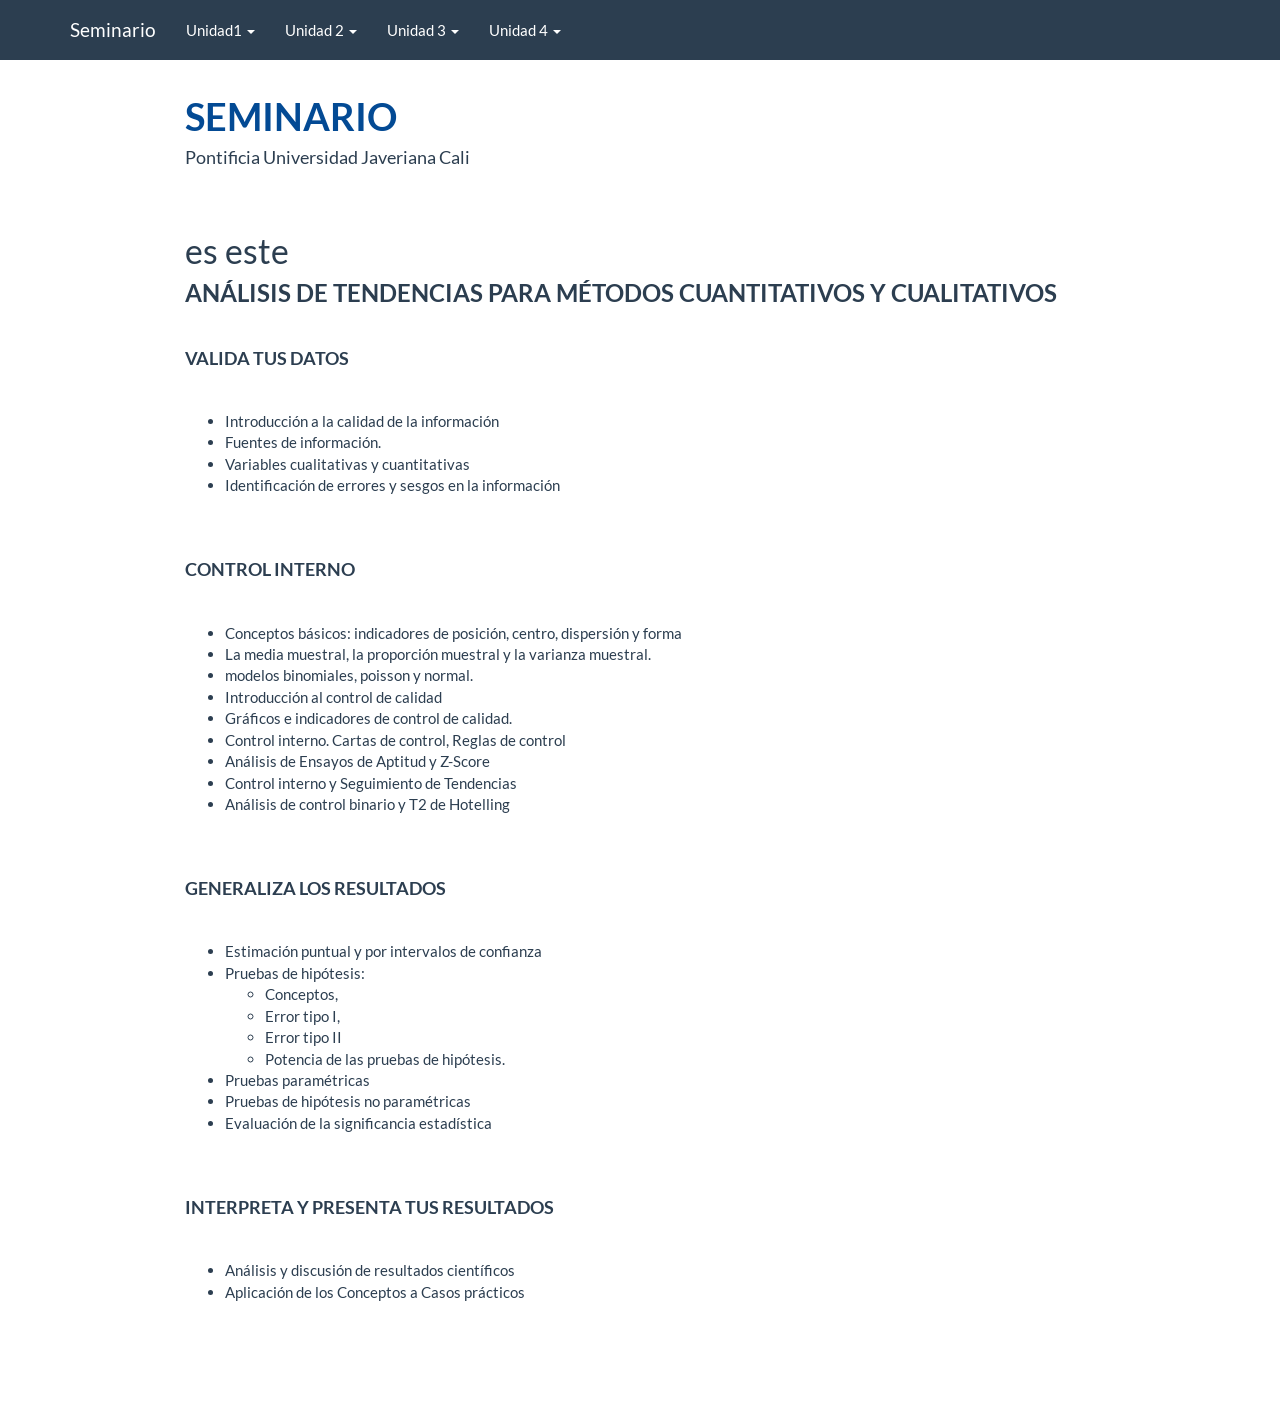
==== commit 6d3a704f: "detecta" ====
--- a/docs/index.html
+++ b/docs/index.html
@@ -357,6 +357,8 @@
 
 
 <p><br/><br/></p>
+<div id="es-este" class="section level1">
+<h1>es este</h1>
 <div
 id="análisis-de-tendencias-para-métodos-cuantitativos-y-cualitativos"
 class="section level3">
@@ -421,6 +423,7 @@
 <p><br/><br/></p>
 </div>
 </div>
+</div>
 
 
 
